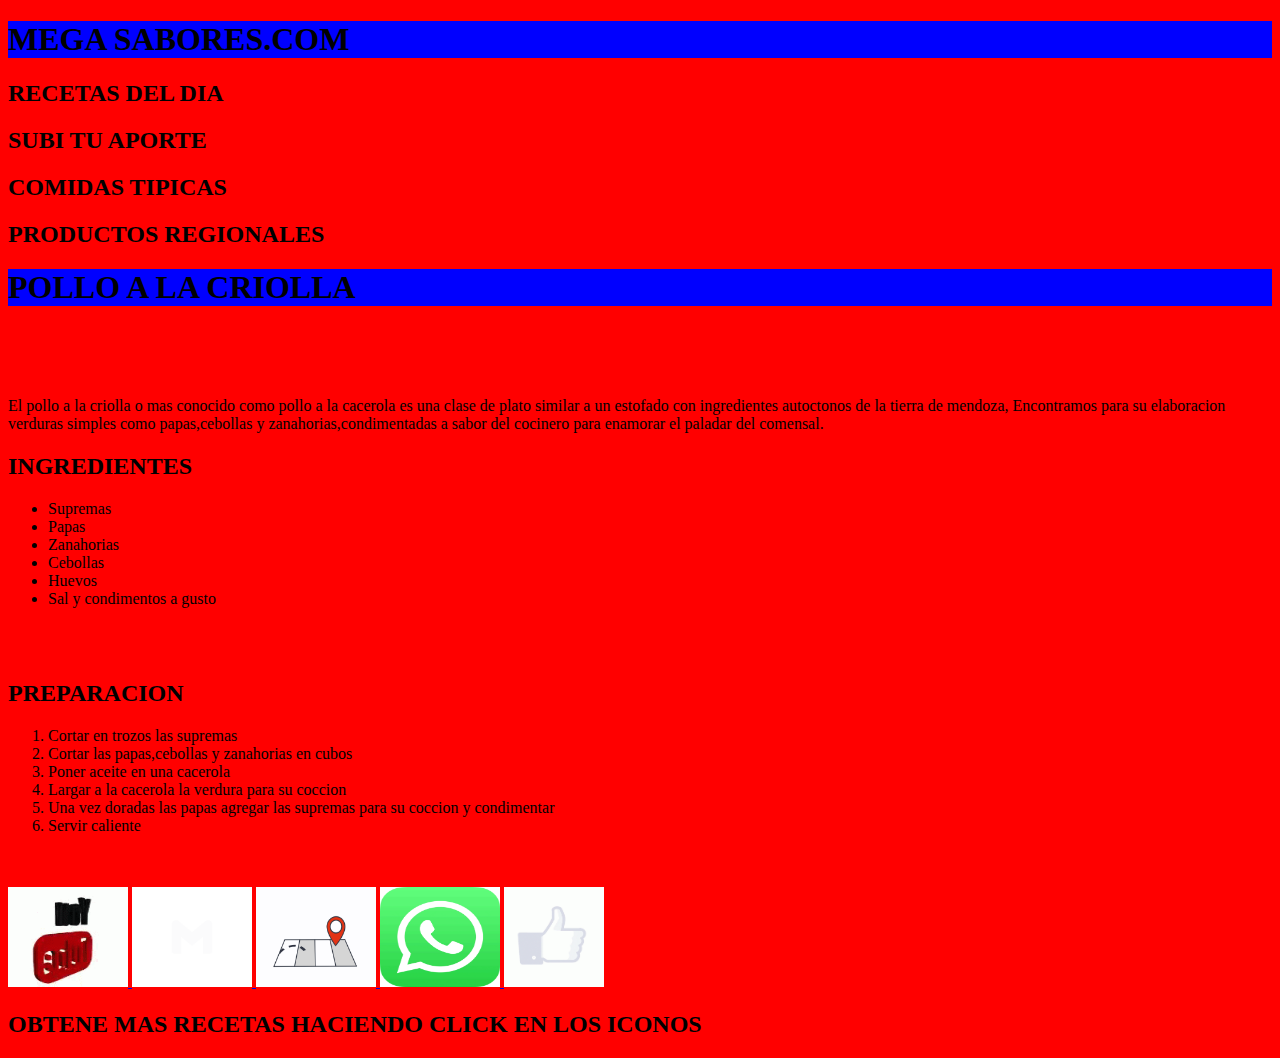
==== index.html @ c5b473f4 "Add files via upload" ====
<!DOCTYPE html>
<html lang="en" dir="ltr">
  <head>
    <meta charset="utf-8">
    <title>Grandes Recetas</title>
    <link rel="stylesheet" href="css/misestilos.css">
  </head>
  <body>
    <h1 class="TITULOA">MEGA SABORES.COM</h1>
    <nav>
    <h2>RECETAS DEL DIA</h2>
    <h2>SUBI TU APORTE</h2>
    <h2>COMIDAS TIPICAS</h2>
    <h2>PRODUCTOS REGIONALES</h2>
  </nav>
    <header>
    <h1 class="titulo"> POLLO A LA CRIOLLA </h1>  <br> <br>
    <img class="efecto"src= "https://www.periodicocubano.com/wp-content/uploads/2016/12/pollo-relleno-a-la-criolla-foto-juventud-rebelde.jpg" alt="">
<p class="parrafo1">El pollo a la criolla o mas conocido como pollo a la cacerola es una clase de plato similar a un estofado con ingredientes autoctonos de la tierra de mendoza, Encontramos para su elaboracion verduras simples como papas,cebollas y zanahorias,condimentadas a sabor del cocinero para enamorar el paladar del comensal.</p>
</header>
<section>
    <h2>INGREDIENTES</h2>
    <ul class="lista1">
    <li>Supremas</li>
    <li>Papas</li>
    <li>Zanahorias</li>
    <li>Cebollas</li>
    <li>Huevos</li>
    <li>Sal y condimentos a gusto</li>
  </ul> <br> <br>
</section>
<aside>
  <h2>PREPARACION</h2>
    <ol class="lista2">
    <li>Cortar en trozos las supremas</li>
    <li>Cortar las papas,cebollas y zanahorias en cubos</li>
    <li>Poner aceite en una cacerola</li>
    <li>Largar a la cacerola la verdura para su coccion</li>
<li>Una vez doradas las papas agregar las supremas para su coccion y condimentar</li>
    <li>Servir caliente</li>
  </ol><br><br>
</aside>
<footer>
    <a href="https://www.youtube.com/">
       <img src="youtube.gif" width="120px" height="100px" alt="">
  </a>
  <a href="https://www.google.com/intl/es-419/gmail/about/"> <img src="gmail.gif" width=120px height=100px alt="">
  </a>
  <a href= "https://www.google.com.ar/maps/@-32.9187328,-68.7833088,13z">
  <img src="maps.gif" width="120px" height="100px" >
</a>
<a href= "https://api.whatsapp.com/send?phone=2617100513">
<img src="whatsapp.gif" width="120px" height="100px" >
</a>
<a href="https://es-la.facebook.com/SomosRecetasCaseras/"> <img src="facebook.gif" widht=120px height=100px> </a>
<h2>  OBTENE MAS RECETAS HACIENDO CLICK EN LOS ICONOS</h2>
</footer>
</body>
</html>
---- css/misestilos.css ----
h1{background: blue ;}
body{background: red ;}
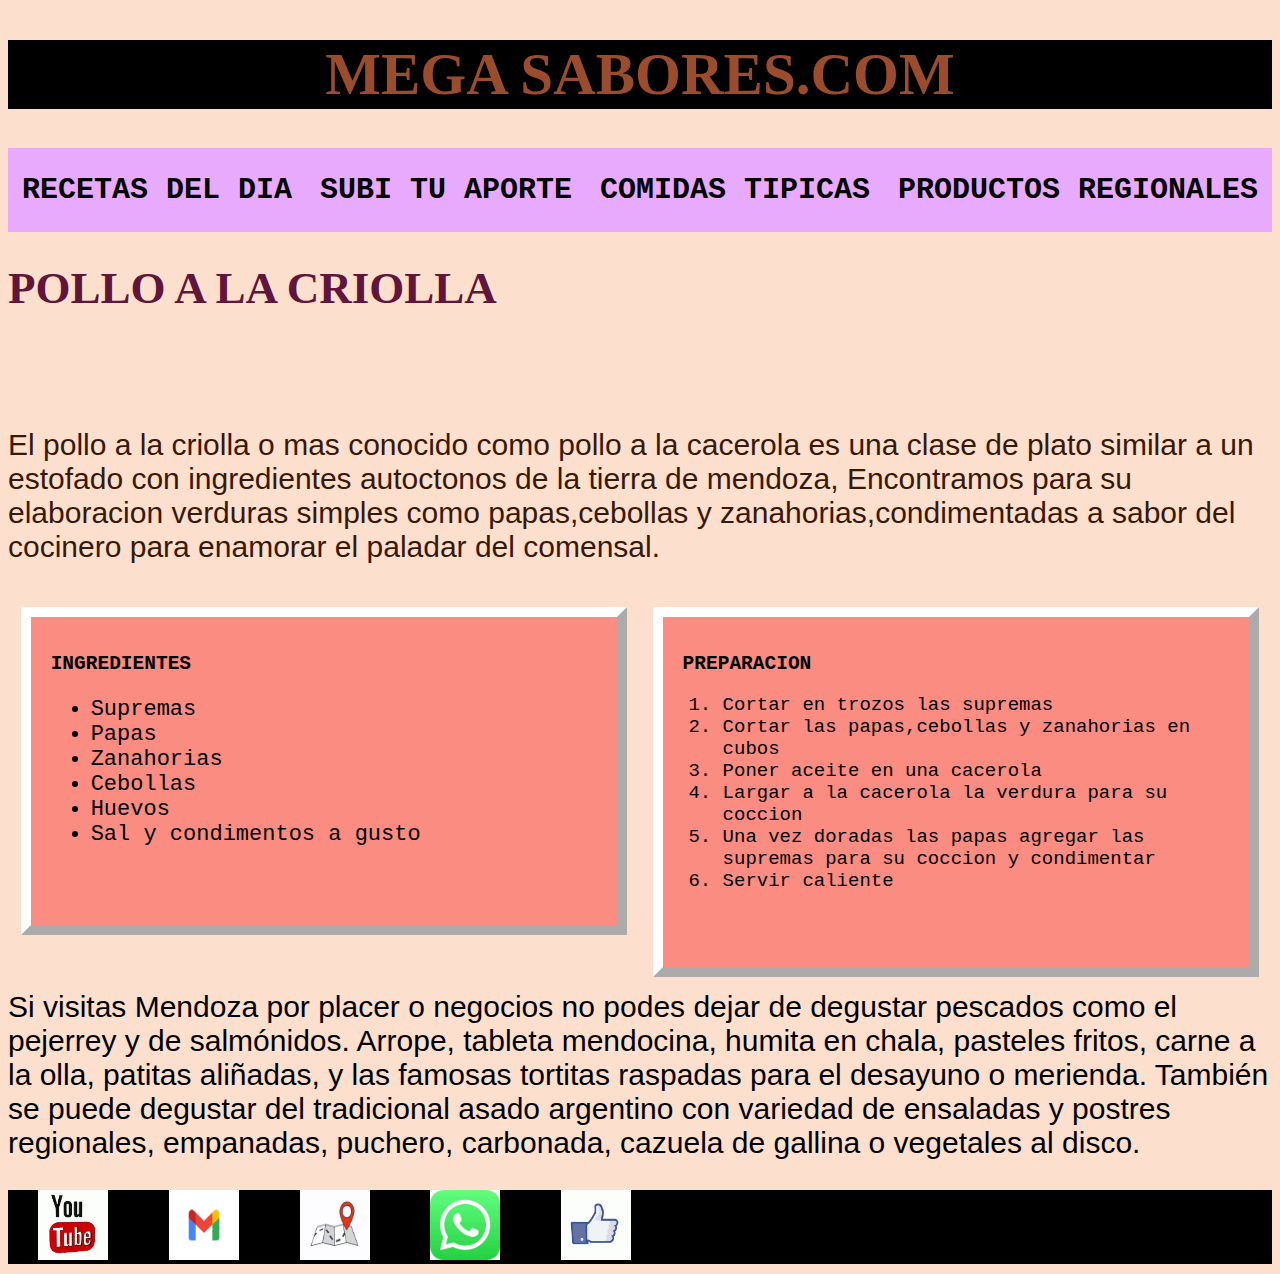
==== commit 9d1bc1bb: "Add files via upload" ====
--- a/index.html
+++ b/index.html
@@ -6,7 +6,7 @@
     <link rel="stylesheet" href="css/misestilos.css">
   </head>
   <body>
-    <h1 class="TITULOA">MEGA SABORES.COM</h1>
+     <h1 class="TITULOA"> MEGA SABORES.COM </h1>
     <nav>
     <h2>RECETAS DEL DIA</h2>
     <h2>SUBI TU APORTE</h2>
@@ -39,20 +39,22 @@
 <li>Una vez doradas las papas agregar las supremas para su coccion y condimentar</li>
     <li>Servir caliente</li>
   </ol><br><br>
-</aside>
+</aside><br><br>
+<p class="parrafo2">Si visitas Mendoza por placer o negocios no podes dejar de degustar pescados como el pejerrey y de salmónidos.
+Arrope, tableta mendocina, humita en chala, pasteles fritos, carne a la olla, patitas aliñadas, y las famosas tortitas raspadas para el desayuno o merienda. También se puede degustar del tradicional asado argentino con variedad de ensaladas y postres regionales, empanadas, puchero, carbonada, cazuela de gallina o vegetales al disco.</p>
 <footer>
     <a href="https://www.youtube.com/">
-       <img src="youtube.gif" width="120px" height="100px" alt="">
+       <img src="youtube.gif" width="70px" height="70px" alt="">
   </a>
-  <a href="https://www.google.com/intl/es-419/gmail/about/"> <img src="gmail.gif" width=120px height=100px alt="">
+  <a href="https://www.google.com/intl/es-419/gmail/about/"> <img src="gmail.gif" width=70px height=70px alt="">
   </a>
   <a href= "https://www.google.com.ar/maps/@-32.9187328,-68.7833088,13z">
-  <img src="maps.gif" width="120px" height="100px" >
+  <img src="maps.gif" width="70px" height="70px" >
 </a>
 <a href= "https://api.whatsapp.com/send?phone=2617100513">
-<img src="whatsapp.gif" width="120px" height="100px" >
+<img src="whatsapp.gif" width="70px" height="70px" >
 </a>
-<a href="https://es-la.facebook.com/SomosRecetasCaseras/"> <img src="facebook.gif" widht=120px height=100px> </a>
+<a href="https://es-la.facebook.com/SomosRecetasCaseras/"> <img src="facebook.gif" widht=70px height=70px> </a>
 <h2>  OBTENE MAS RECETAS HACIENDO CLICK EN LOS ICONOS</h2>
 </footer>
 </body>
--- a/css/misestilos.css
+++ b/css/misestilos.css
@@ -1,2 +1,34 @@
-h1{background: blue ;}
-body{background: red ;}
+body {background-color:#FCDFCD; background-repeat: no-repeat;background-attachment: fixed; }
+.TITULOA{background-color: black; display: flex; justify-content: center;font-size: 59px ; color:#9B4C2C;font-family: Cambria;}
+h1 {font-size: 43px;color: #60153A}
+p {font-family: monospace;}
+.titulo{font-family: verdana ; font-size: 45px}
+.parrafo1{font-size: 30px; font-family: sans-serif; color:#381907}
+ul {font-family: monospace;}
+.lista1{font-size: 22px;}
+.lista2{font-size: 19px;}
+ol {background-color:;font-family: monospace;}
+h2 {font-family: monospace;;}
+h3 {background: #F9675E ;font-family: monospace;;}
+nav{ background-color:#E8AAFC ;font-size:20px; display: flex; justify-content: space-around;}
+section{background-color:#FA8C81;
+width: 48%;
+padding: 20px;
+margin: 1%;
+border: 10px white outset;
+float: left;
+box-sizing: border-box;}
+aside{ background-color: #FA8C81;
+width: 48%;
+padding: 20px;
+margin: 1%;
+border: 10px outset white;
+float: left;
+box-sizing: border-box;}
+footer{background-color: black;
+  display: flex; justify-content: space-around;
+clear: both;}
+.parrafo2{text-decoration: inherit;font-size: 30px; font-family:sans-serif;}
+.contactos{font-family:"verdana"; font-size:35px;}
+.boton{ font-size: 35%;}
+.efecto:hover{ width: 60%;}
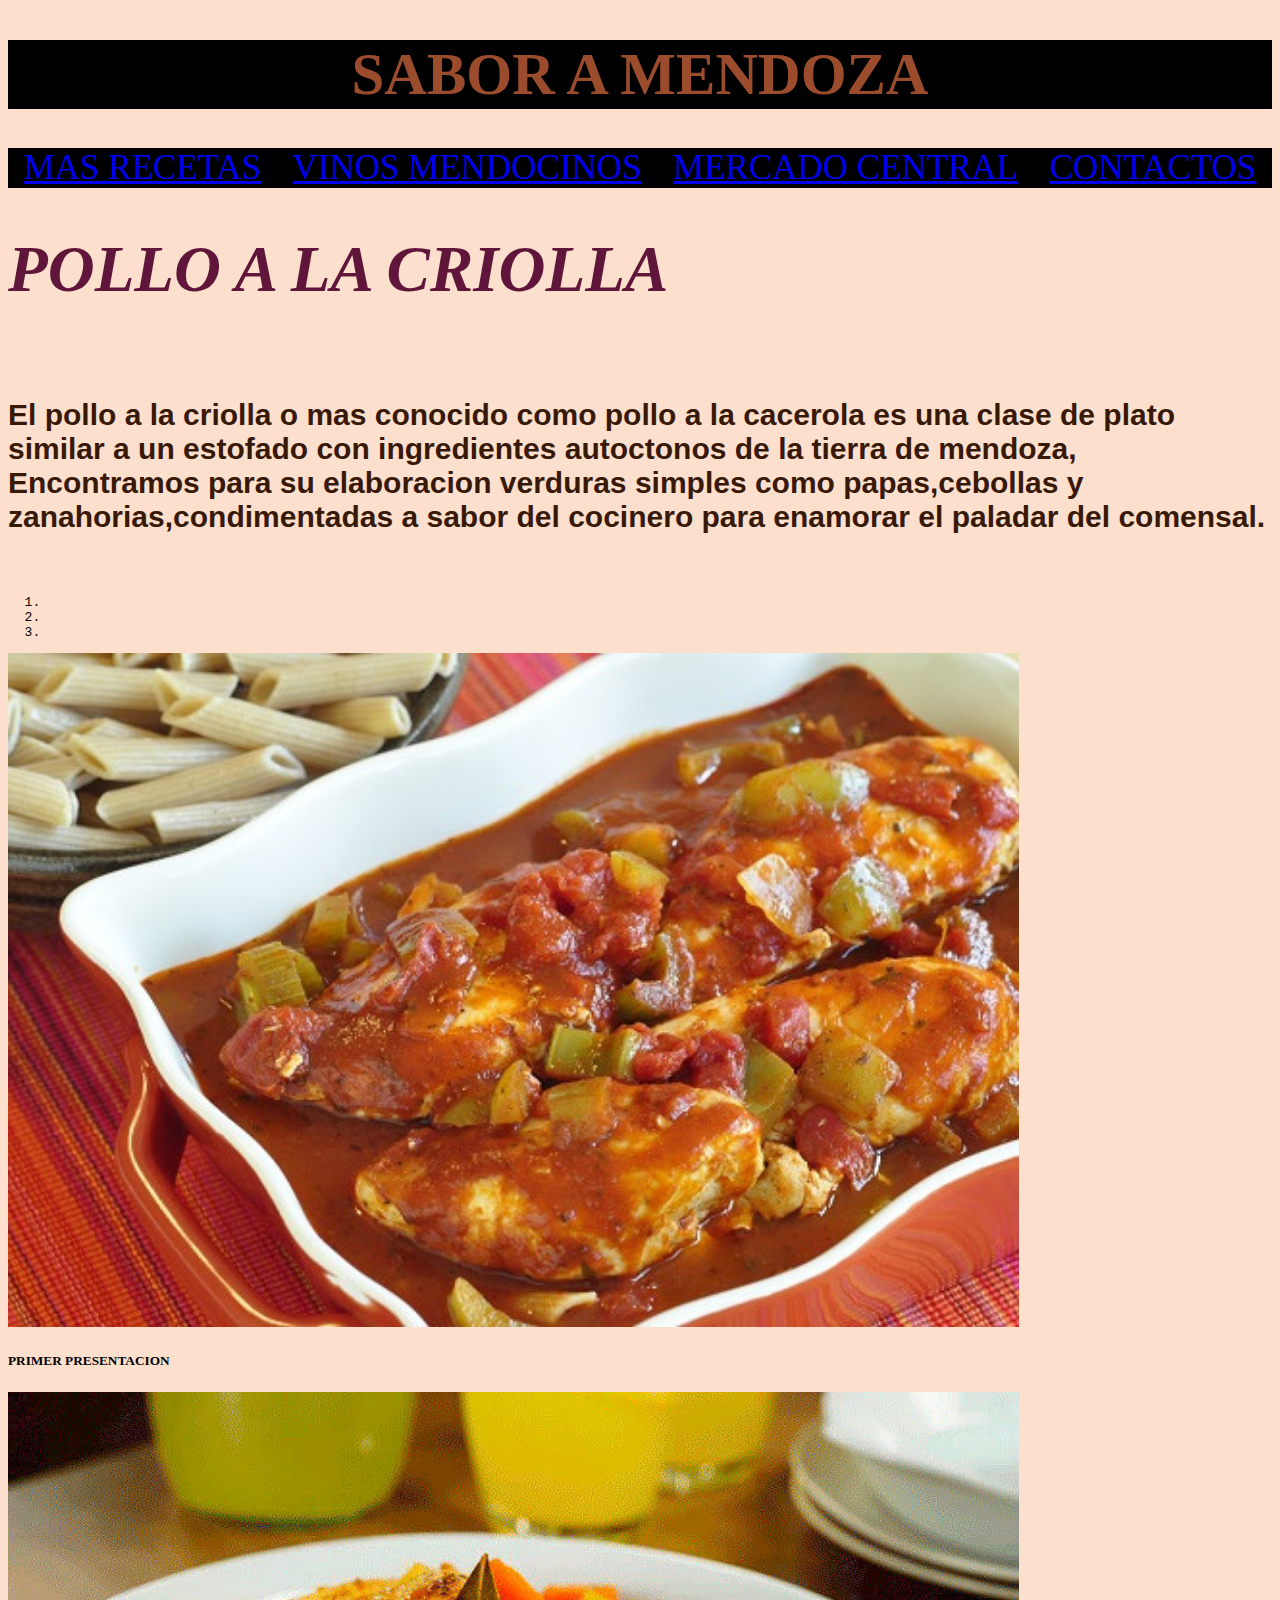
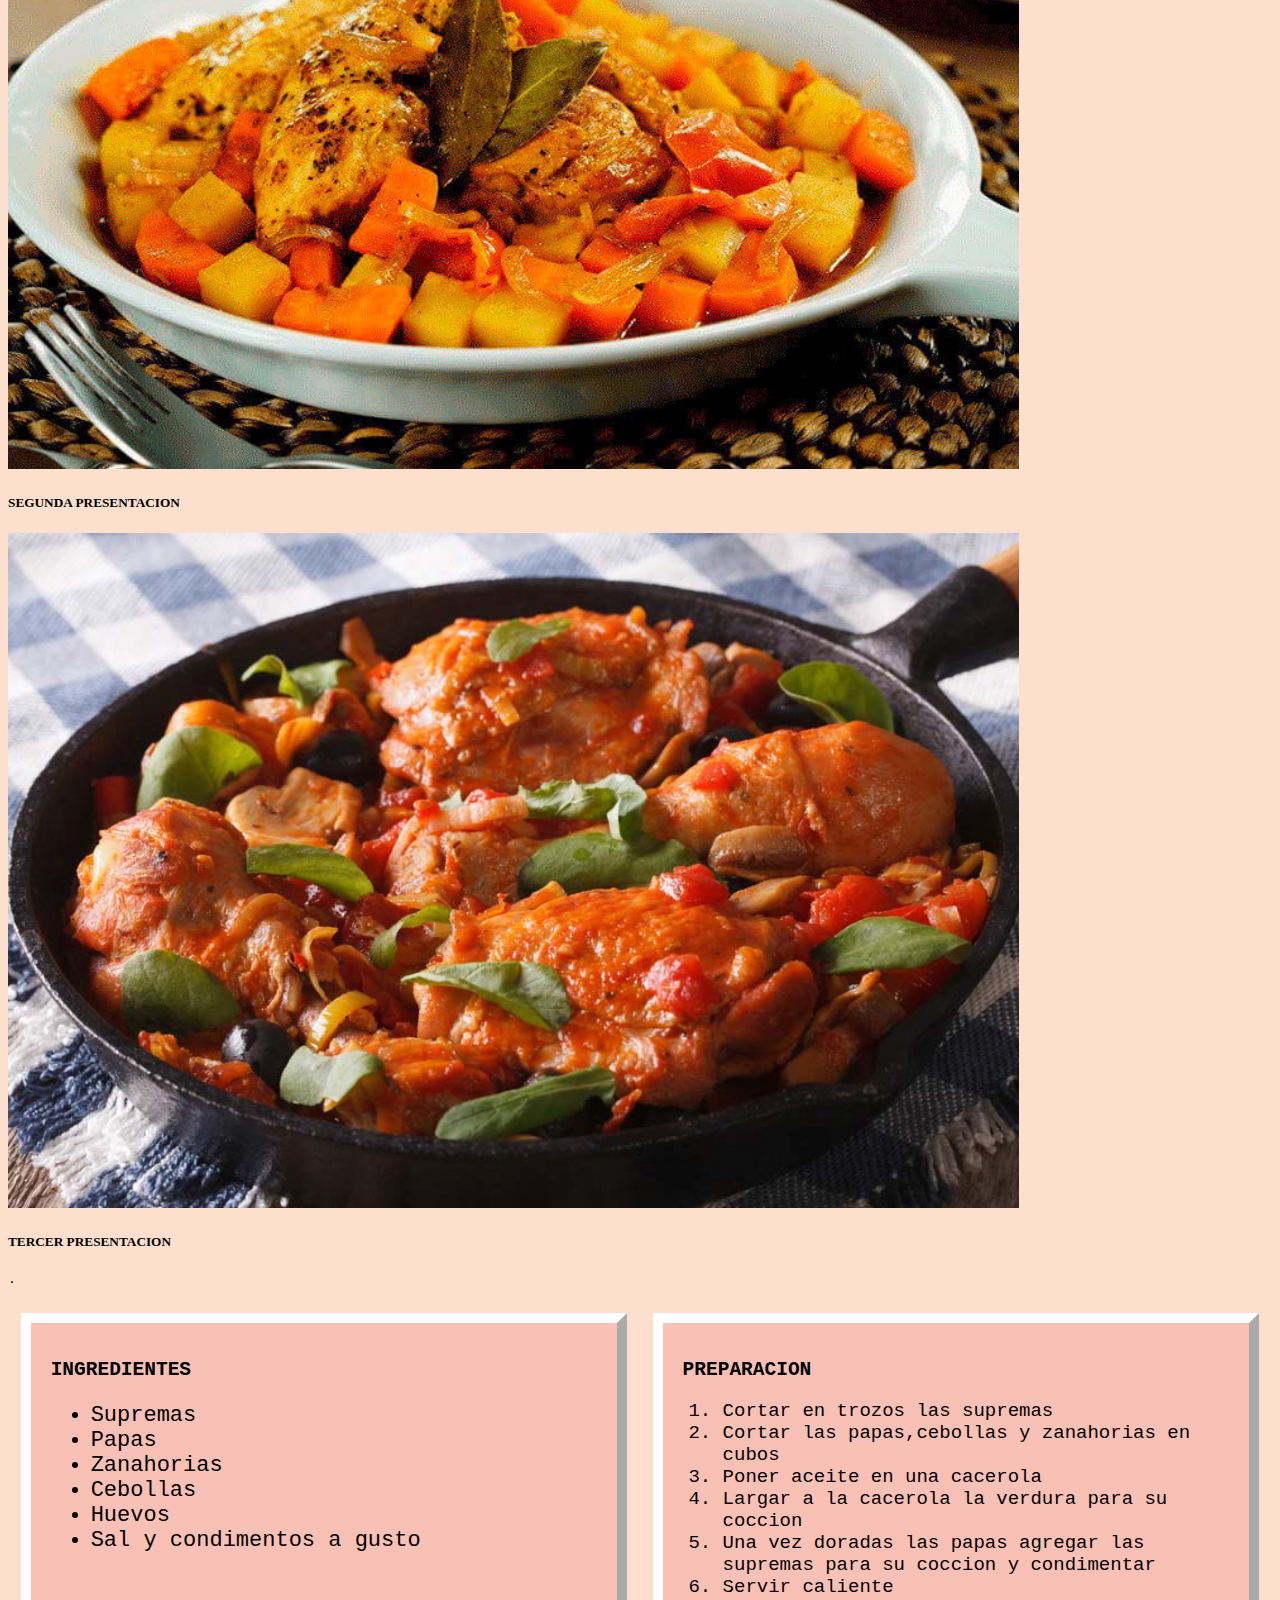
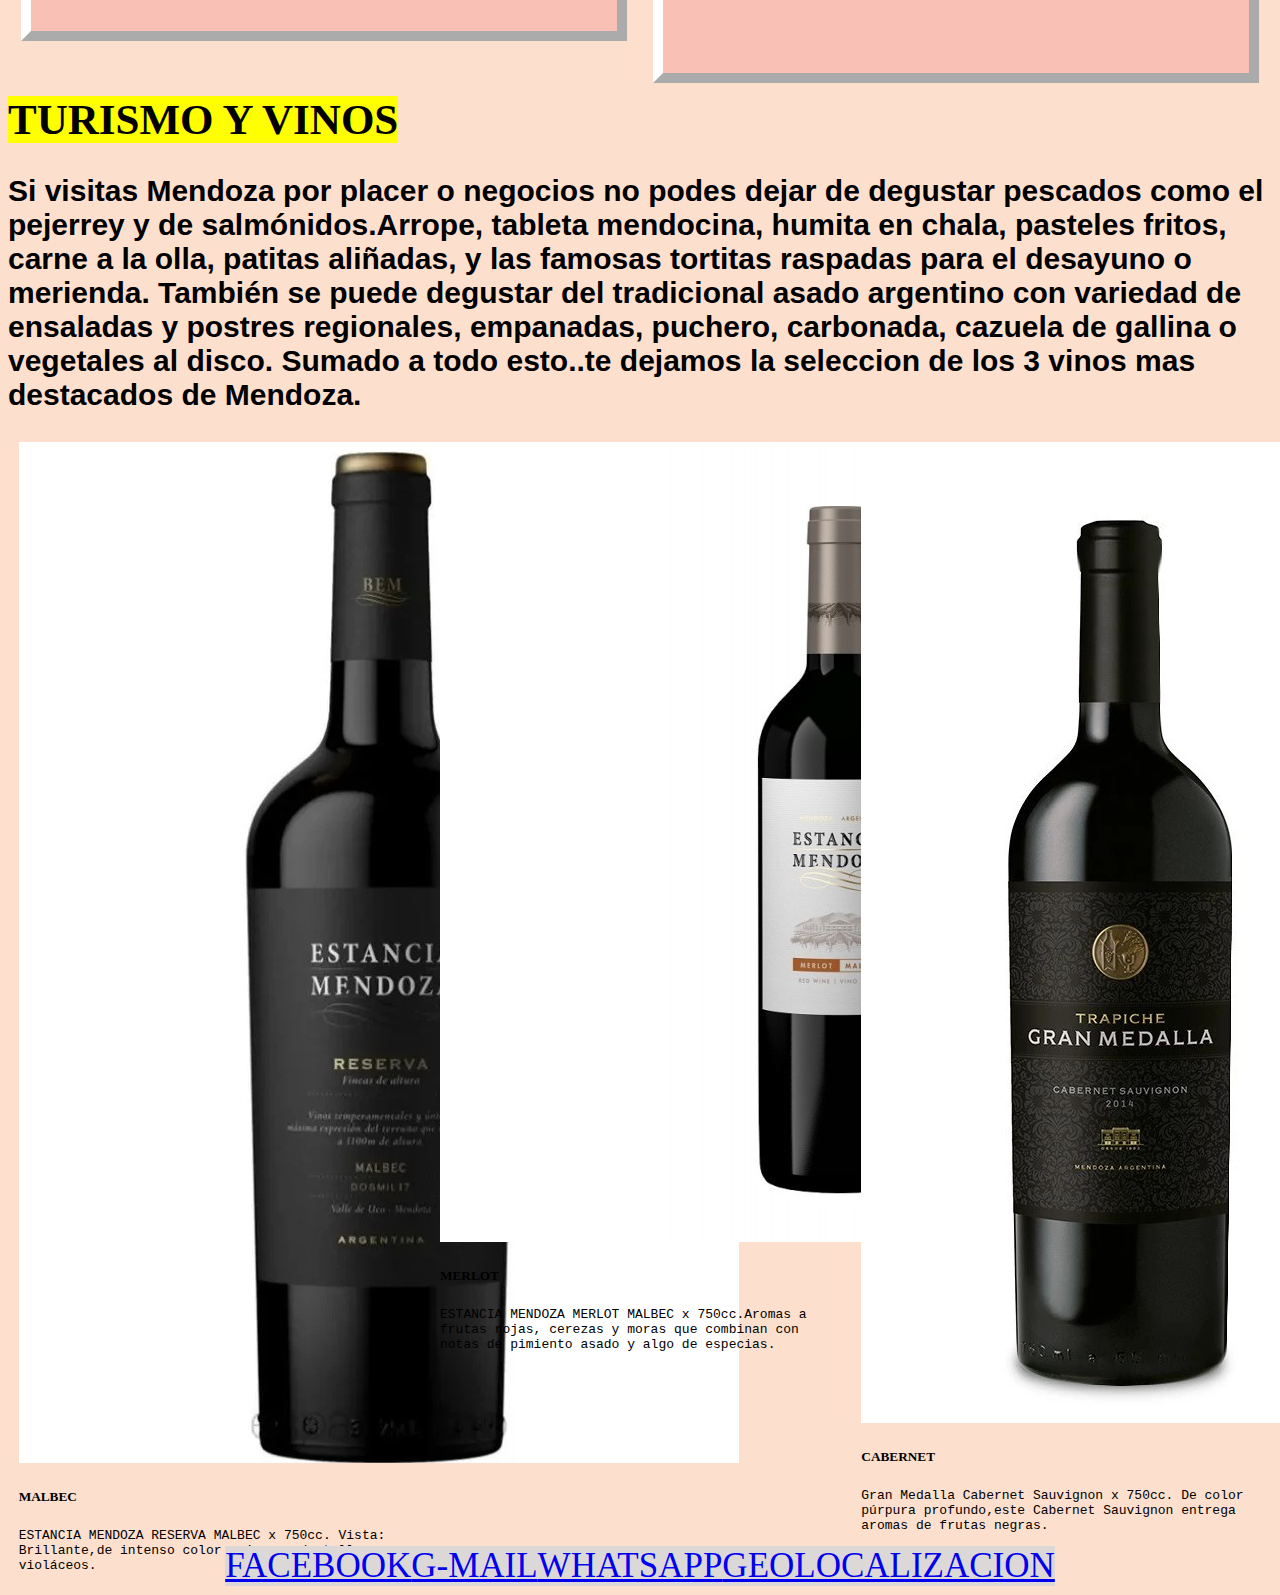
==== commit 93d8bf5a: "Add files via upload" ====
--- a/index.html
+++ b/index.html
@@ -2,22 +2,68 @@
 <html lang="en" dir="ltr">
   <head>
     <meta charset="utf-8">
-    <title>Grandes Recetas</title>
+    <title>SABOR A MENDOZA</title>
+    <!-- CSS only -->
+<link href="https://cdn.jsdelivr.net/npm/bootstrap@5.2.0-beta1/dist/css/bootstrap.min.css" rel="stylesheet" integrity="sha384-0evHe/X+R7YkIZDRvuzKMRqM+OrBnVFBL6DOitfPri4tjfHxaWutUpFmBp4vmVor" crossorigin="anonymous">
     <link rel="stylesheet" href="css/misestilos.css">
   </head>
   <body>
-     <h1 class="TITULOA"> MEGA SABORES.COM </h1>
-    <nav>
-    <h2>RECETAS DEL DIA</h2>
-    <h2>SUBI TU APORTE</h2>
-    <h2>COMIDAS TIPICAS</h2>
-    <h2>PRODUCTOS REGIONALES</h2>
-  </nav>
+     <h1 class="TITULOA">SABOR A MENDOZA</h1>
+     <div class="m-4">
+    <nav class="nav nav-tabs">
+        <a href="https://www.xrecetas.com/recetas-de/recetas-de-mendoza/" class="nav-item nav-link">MAS RECETAS</a>
+        <a href="https://www.casadevinosmendoza.com.ar/" class="nav-item nav-link"> VINOS MENDOCINOS</a>
+        <a href="https://www.serargentino.com/argentina/tradiciones/el-mercado-central-de-mendoza-un-clasico" class="nav-item nav-link">MERCADO CENTRAL</a>
+      <a href="#" class="nav-item nav-link">CONTACTOS</a>
+    </nav>
+</div>
     <header>
-    <h1 class="titulo"> POLLO A LA CRIOLLA </h1>  <br> <br>
-    <img class="efecto"src= "https://www.periodicocubano.com/wp-content/uploads/2016/12/pollo-relleno-a-la-criolla-foto-juventud-rebelde.jpg" alt="">
-<p class="parrafo1">El pollo a la criolla o mas conocido como pollo a la cacerola es una clase de plato similar a un estofado con ingredientes autoctonos de la tierra de mendoza, Encontramos para su elaboracion verduras simples como papas,cebollas y zanahorias,condimentadas a sabor del cocinero para enamorar el paladar del comensal.</p>
-</header>
+    <h1 class="text-center titulo"><i> POLLO A LA CRIOLLA</i> </h1>
+     <br>
+  <p class="text-star parrafo1"><strong>El pollo a la criolla o mas conocido como pollo a la cacerola es una clase de plato similar a un estofado con ingredientes autoctonos de la tierra de mendoza, Encontramos para su elaboracion verduras simples como papas,cebollas y zanahorias,condimentadas a sabor del cocinero para enamorar el paladar del comensal.</strong></p>
+</header> <br>
+<div id="myCarousel" class="carousel slide" data-bs-ride="carousel">
+    <!-- Carousel indicators -->
+    <ol class="carousel-indicators">
+        <li data-bs-target="#myCarousel" data-bs-slide-to="0" class="active"></li>
+        <li data-bs-target="#myCarousel" data-bs-slide-to="1"></li>
+        <li data-bs-target="#myCarousel" data-bs-slide-to="2"></li>
+    </ol>
+
+    <!-- Wrapper for carousel items -->
+    <div class="carousel-inner">
+        <div class="carousel-item active">
+            <img src="./Imagenes/pollo 4.jpg" class="d-block w-100" alt="Slide 1">
+            <div class="carousel-caption d-none d-md-block">
+                <h5>PRIMER PRESENTACION</h5>
+                <p></p>
+            </div>
+        </div>
+        <div class="carousel-item">
+            <img src="./Imagenes/pollo 2.jpg" class="d-block w-100" alt="Slide 2">
+            <div class="carousel-caption d-none d-md-block">
+                <h5>SEGUNDA PRESENTACION</h5>
+                <p></p>
+            </div>
+        </div>
+        <div class="carousel-item">
+            <img src="./Imagenes/pollo 3.jpg" class="d-block w-100" alt="Slide 3">
+            <div class="carousel-caption d-none d-md-block">
+                <h5>TERCER PRESENTACION</h5>
+                <p>.</p>
+            </div>
+        </div>
+    </div>
+
+    <!-- Carousel controls -->
+    <a class="carousel-control-prev" href="#myCarousel" data-bs-slide="prev">
+        <span class="carousel-control-prev-icon"></span>
+    </a>
+    <a class="carousel-control-next" href="#myCarousel" data-bs-slide="next">
+        <span class="carousel-control-next-icon"></span>
+    </a>
+</div>
+
 <section>
     <h2>INGREDIENTES</h2>
     <ul class="lista1">
@@ -39,23 +85,47 @@
 <li>Una vez doradas las papas agregar las supremas para su coccion y condimentar</li>
     <li>Servir caliente</li>
   </ol><br><br>
-</aside><br><br>
-<p class="parrafo2">Si visitas Mendoza por placer o negocios no podes dejar de degustar pescados como el pejerrey y de salmónidos.
-Arrope, tableta mendocina, humita en chala, pasteles fritos, carne a la olla, patitas aliñadas, y las famosas tortitas raspadas para el desayuno o merienda. También se puede degustar del tradicional asado argentino con variedad de ensaladas y postres regionales, empanadas, puchero, carbonada, cazuela de gallina o vegetales al disco.</p>
+</aside> <br><br><br>
+<h1 class="text-center"><mark>TURISMO Y VINOS</mark></h1>
+<p class=" text-star parrafo2"><strong> Si visitas Mendoza por placer o negocios no podes dejar de degustar pescados como el pejerrey y de salmónidos.Arrope, tableta mendocina, humita en chala, pasteles fritos, carne a la olla, patitas aliñadas, y las famosas tortitas raspadas para el desayuno o merienda. También se puede degustar del tradicional asado argentino con variedad de ensaladas y postres regionales, empanadas, puchero, carbonada, cazuela de gallina o vegetales al disco. Sumado a todo esto..te dejamos la seleccion de los 3 vinos mas destacados de Mendoza.</strong></p>
+
+ <div class="conteiner cards">
+  <div class="card 1" style="width: 400px; height:700px";>
+<img src="./Imagenes/vino 1.jpeg" class="card-img-top" alt="...">
+<div class="card-body text-center">
+    <h5 class="card-title">MALBEC</h5>
+    <p class="card-text">ESTANCIA MENDOZA RESERVA MALBEC x 750cc. Vista: Brillante,de intenso color rojo con destellos violáceos.</p>
+    <a href="#" class=></a>
+</div>
+</div>
+<div class="card 2" style="width: 400px; height: 700px";>
+    <img src="./Imagenes/merlot2.jpg" class="card-img-top" alt="...">
+    <div class="card-body text-center">
+        <h5 class="card-title">MERLOT</h5>
+        <p class="card-text">ESTANCIA MENDOZA MERLOT MALBEC x 750cc.Aromas a frutas rojas, cerezas y moras que combinan con notas de pimiento asado y algo de especias.</p>
+        <a href="#" class=""></a>
+    </div>
+</div>
+<div class="card 3 cabernet" style="width: 400px;">
+    <img src="./Imagenes/cabernet.jpeg" class="card-img-top" alt="...">
+    <div class="card-body text-center">
+        <h5 class="card-title">CABERNET</h5>
+        <p class="card-text" >Gran Medalla Cabernet Sauvignon x 750cc. De color púrpura profundo,este Cabernet Sauvignon entrega aromas de frutas negras.</p>
+        <a href="#" class=""></a>
+    </div>
+</div>
+</div>
+
 <footer>
-    <a href="https://www.youtube.com/">
-       <img src="youtube.gif" width="70px" height="70px" alt="">
-  </a>
-  <a href="https://www.google.com/intl/es-419/gmail/about/"> <img src="gmail.gif" width=70px height=70px alt="">
-  </a>
-  <a href= "https://www.google.com.ar/maps/@-32.9187328,-68.7833088,13z">
-  <img src="maps.gif" width="70px" height="70px" >
-</a>
-<a href= "https://api.whatsapp.com/send?phone=2617100513">
-<img src="whatsapp.gif" width="70px" height="70px" >
-</a>
-<a href="https://es-la.facebook.com/SomosRecetasCaseras/"> <img src="facebook.gif" widht=70px height=70px> </a>
-<h2>  OBTENE MAS RECETAS HACIENDO CLICK EN LOS ICONOS</h2>
+  <nav class="nav REDES :hover">
+    <a href="https://es-la.facebook.com/SomosRecetasCaseras/" class="nav-item nav-link active">FACEBOOK</a>
+    <a href="https://www.google.com/intl/es-419/gmail/about/ "class="nav-item nav-link">G-MAIL</a>
+    <a href="https://api.whatsapp.com/send?phone=2617100513" class="nav-item nav-link">WHATSAPP</a>
+    <a href="https://www.google.com.ar/maps/@-32.9187328,-68.7833088,13z" class="nav-item nav-link">GEOLOCALIZACION</a>
+</nav>
+
 </footer>
+<!-- JavaScript Bundle with Popper -->
+<script src="https://cdn.jsdelivr.net/npm/bootstrap@5.2.0-beta1/dist/js/bootstrap.bundle.min.js" integrity="sha384-pprn3073KE6tl6bjs2QrFaJGz5/SUsLqktiwsUTF55Jfv3qYSDhgCecCxMW52nD2" crossorigin="anonymous"></script>
 </body>
 </html>
--- a/css/misestilos.css
+++ b/css/misestilos.css
@@ -2,33 +2,35 @@
 .TITULOA{background-color: black; display: flex; justify-content: center;font-size: 59px ; color:#9B4C2C;font-family: Cambria;}
 h1 {font-size: 43px;color: #60153A}
 p {font-family: monospace;}
-.titulo{font-family: verdana ; font-size: 45px}
+.titulo{font-family: inherit;font-size:65px}
 .parrafo1{font-size: 30px; font-family: sans-serif; color:#381907}
+.d-block{width:80%; height:20% ;}
 ul {font-family: monospace;}
 .lista1{font-size: 22px;}
 .lista2{font-size: 19px;}
 ol {background-color:;font-family: monospace;}
 h2 {font-family: monospace;;}
 h3 {background: #F9675E ;font-family: monospace;;}
-nav{ background-color:#E8AAFC ;font-size:20px; display: flex; justify-content: space-around;}
-section{background-color:#FA8C81;
+nav{ background-color:black ;font-size:35px; display: flex; justify-content: space-around;}
+section{background-color:#F9C1B6;
 width: 48%;
 padding: 20px;
 margin: 1%;
 border: 10px white outset;
 float: left;
 box-sizing: border-box;}
-aside{ background-color: #FA8C81;
+aside{ background-color:#F9C1B6;
 width: 48%;
 padding: 20px;
 margin: 1%;
 border: 10px outset white;
 float: left;
 box-sizing: border-box;}
-footer{background-color: black;
-  display: flex; justify-content: space-around;
+footer{display: flex; justify-content: space-around;
 clear: both;}
 .parrafo2{text-decoration: inherit;font-size: 30px; font-family:sans-serif;}
 .contactos{font-family:"verdana"; font-size:35px;}
 .boton{ font-size: 35%;}
 .efecto:hover{ width: 60%;}
+.cards{display: flex;justify-content: space-around ;}
+.REDES{background-color: #DDD8D8}
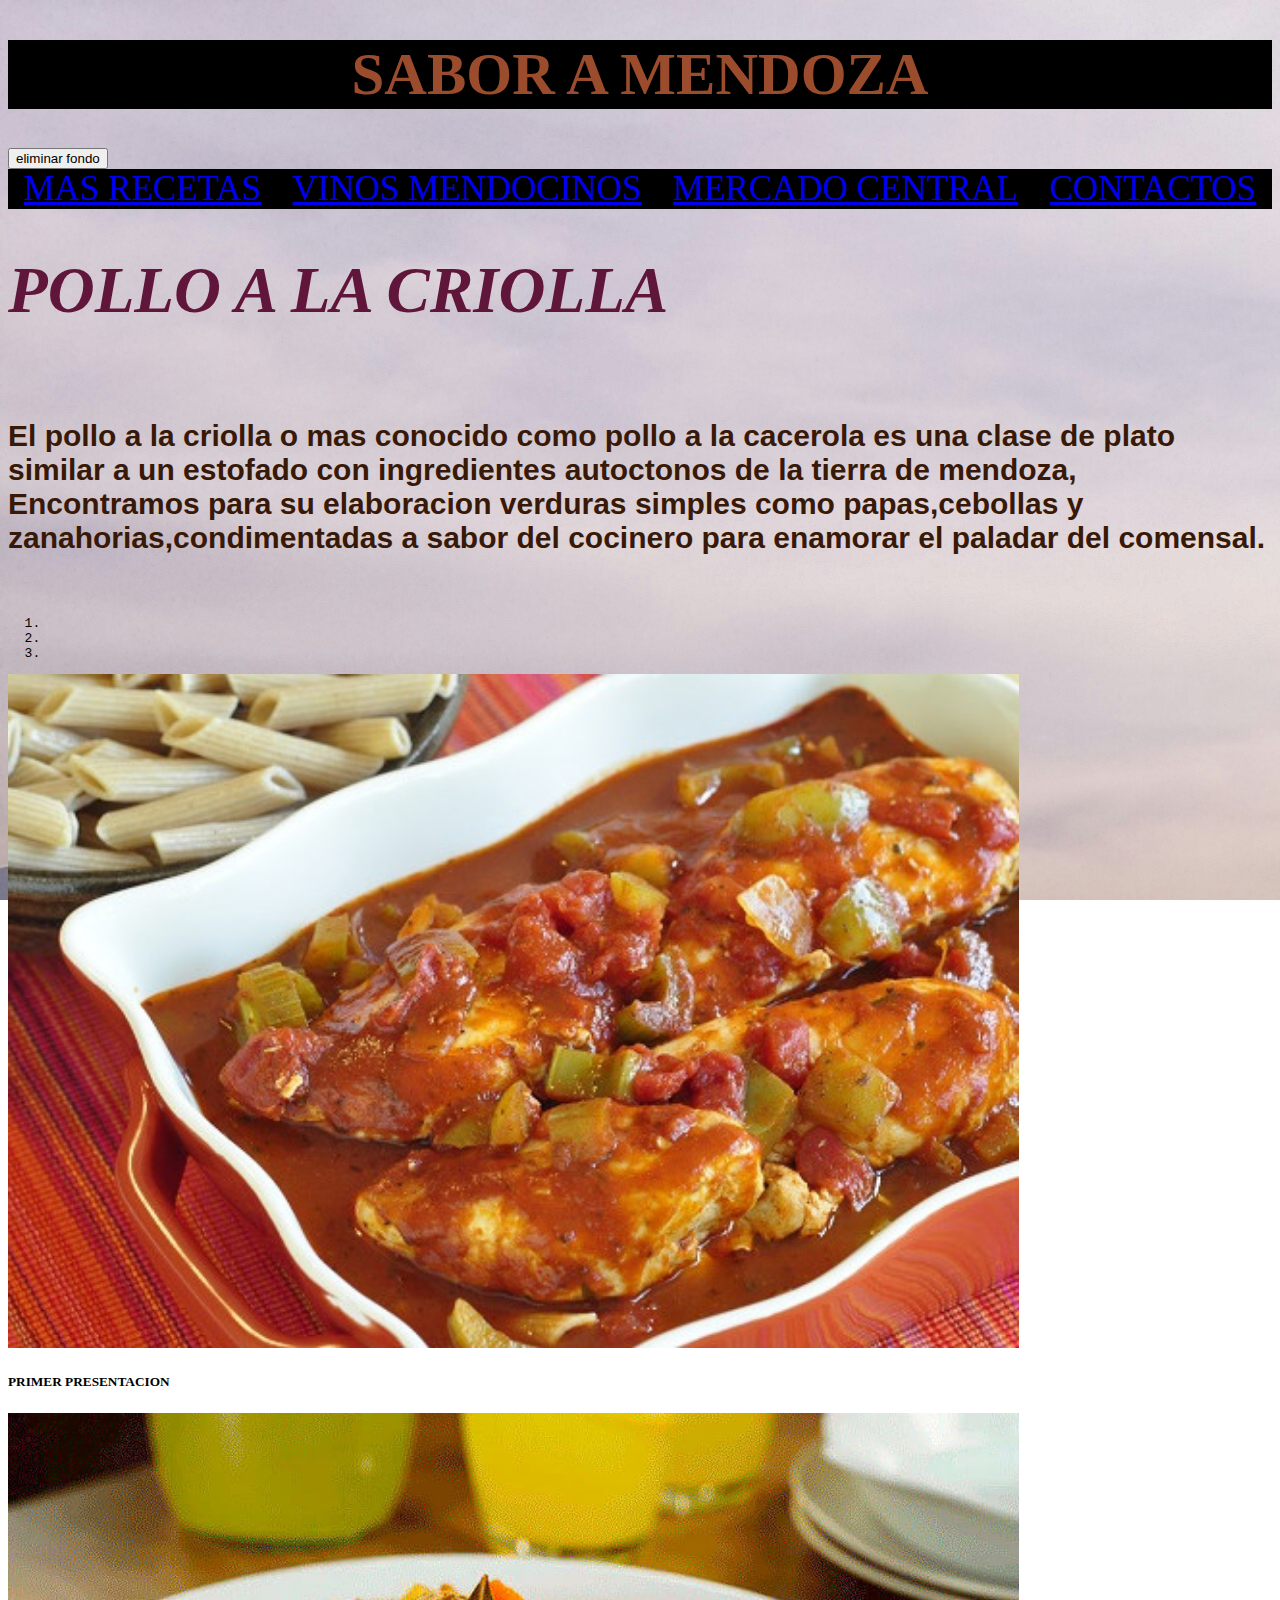
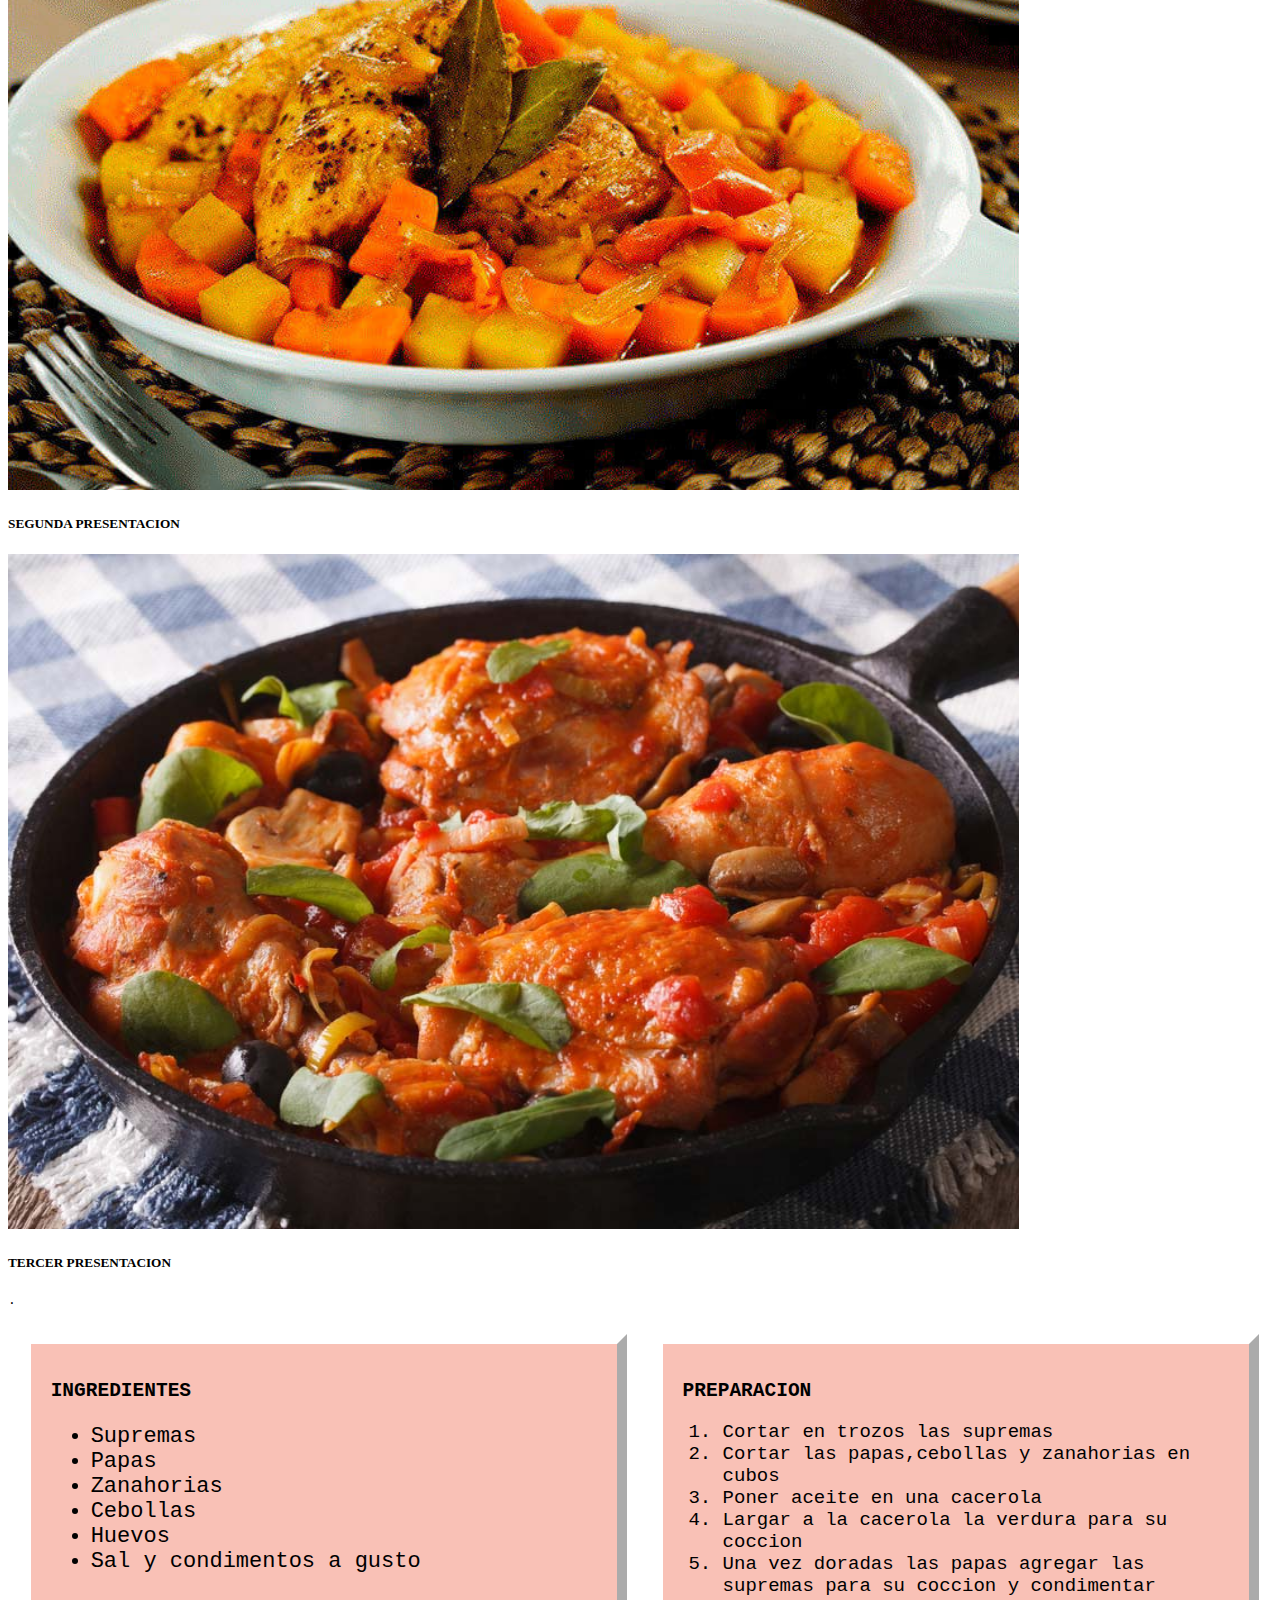
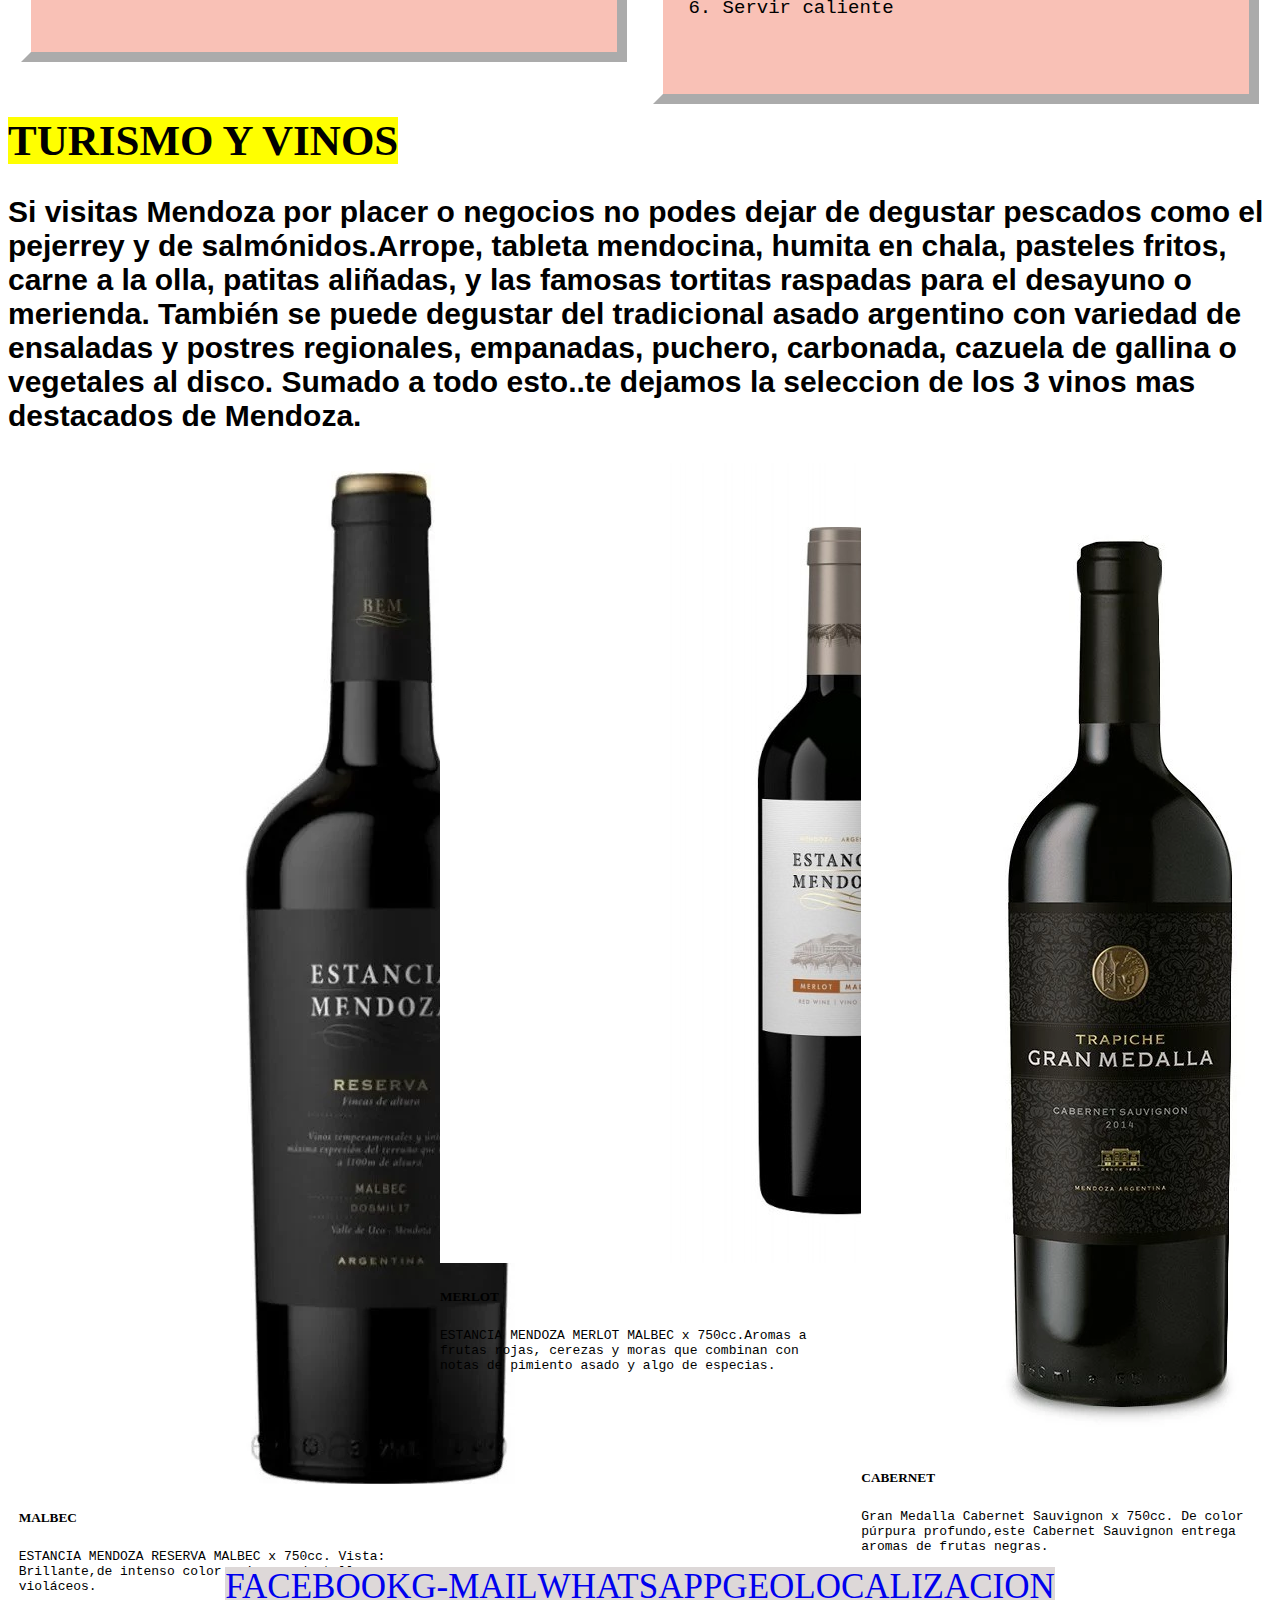
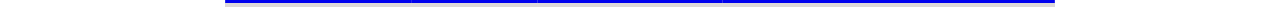
==== commit fd7846f2: "Add files via upload" ====
--- a/index.html
+++ b/index.html
@@ -2,16 +2,16 @@
 <html lang="en" dir="ltr">
   <head>
     <meta charset="utf-8">
-    <title>SABOR A MENDOZA</title>
-    <!-- CSS only -->
+    <title>MEGA RECETAS.COM</title>
 <link href="https://cdn.jsdelivr.net/npm/bootstrap@5.2.0-beta1/dist/css/bootstrap.min.css" rel="stylesheet" integrity="sha384-0evHe/X+R7YkIZDRvuzKMRqM+OrBnVFBL6DOitfPri4tjfHxaWutUpFmBp4vmVor" crossorigin="anonymous">
     <link rel="stylesheet" href="css/misestilos.css">
   </head>
   <body>
      <h1 class="TITULOA">SABOR A MENDOZA</h1>
+     <button onclick="cambiarfondo()">eliminar fondo</button>
      <div class="m-4">
     <nav class="nav nav-tabs">
-        <a href="https://www.xrecetas.com/recetas-de/recetas-de-mendoza/" class="nav-item nav-link">MAS RECETAS</a>
+        <a href="https://www.xrecetas.com/recetas-de/recetas-de-mendoza/" class="nav-item nav-link" onclick="cartel()">MAS RECETAS</a>
         <a href="https://www.casadevinosmendoza.com.ar/" class="nav-item nav-link"> VINOS MENDOCINOS</a>
         <a href="https://www.serargentino.com/argentina/tradiciones/el-mercado-central-de-mendoza-un-clasico" class="nav-item nav-link">MERCADO CENTRAL</a>
       <a href="#" class="nav-item nav-link">CONTACTOS</a>
@@ -125,7 +125,6 @@
 </nav>
 
 </footer>
-<!-- JavaScript Bundle with Popper -->
-<script src="https://cdn.jsdelivr.net/npm/bootstrap@5.2.0-beta1/dist/js/bootstrap.bundle.min.js" integrity="sha384-pprn3073KE6tl6bjs2QrFaJGz5/SUsLqktiwsUTF55Jfv3qYSDhgCecCxMW52nD2" crossorigin="anonymous"></script>
+<script src="./js/javascript.js"></script>
 </body>
 </html>
--- a/css/misestilos.css
+++ b/css/misestilos.css
@@ -1,4 +1,4 @@
-body {background-color:#FCDFCD; background-repeat: no-repeat;background-attachment: fixed; }
+body {background-image:url(.././Imagenes/fotocentral1.jpg);background-repeat;background-attachment: fixed; }
 .TITULOA{background-color: black; display: flex; justify-content: center;font-size: 59px ; color:#9B4C2C;font-family: Cambria;}
 h1 {font-size: 43px;color: #60153A}
 p {font-family: monospace;}
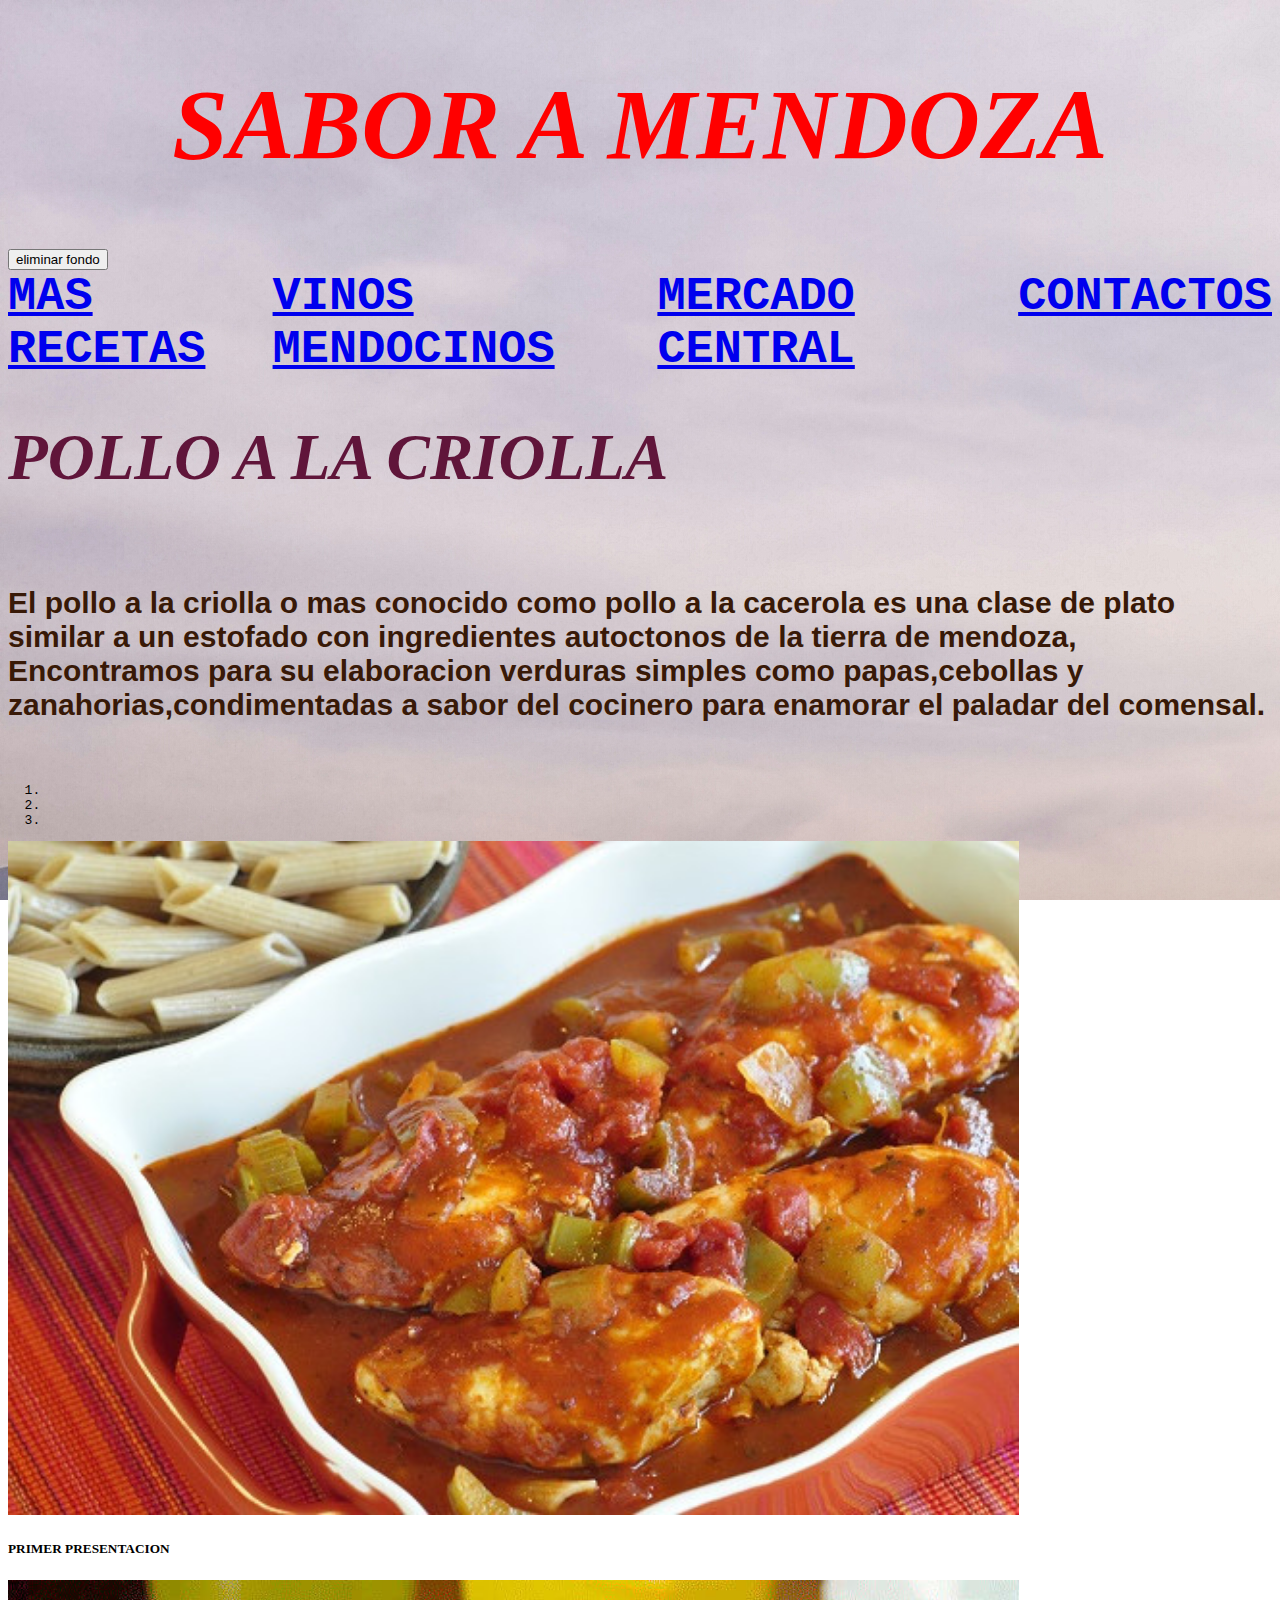
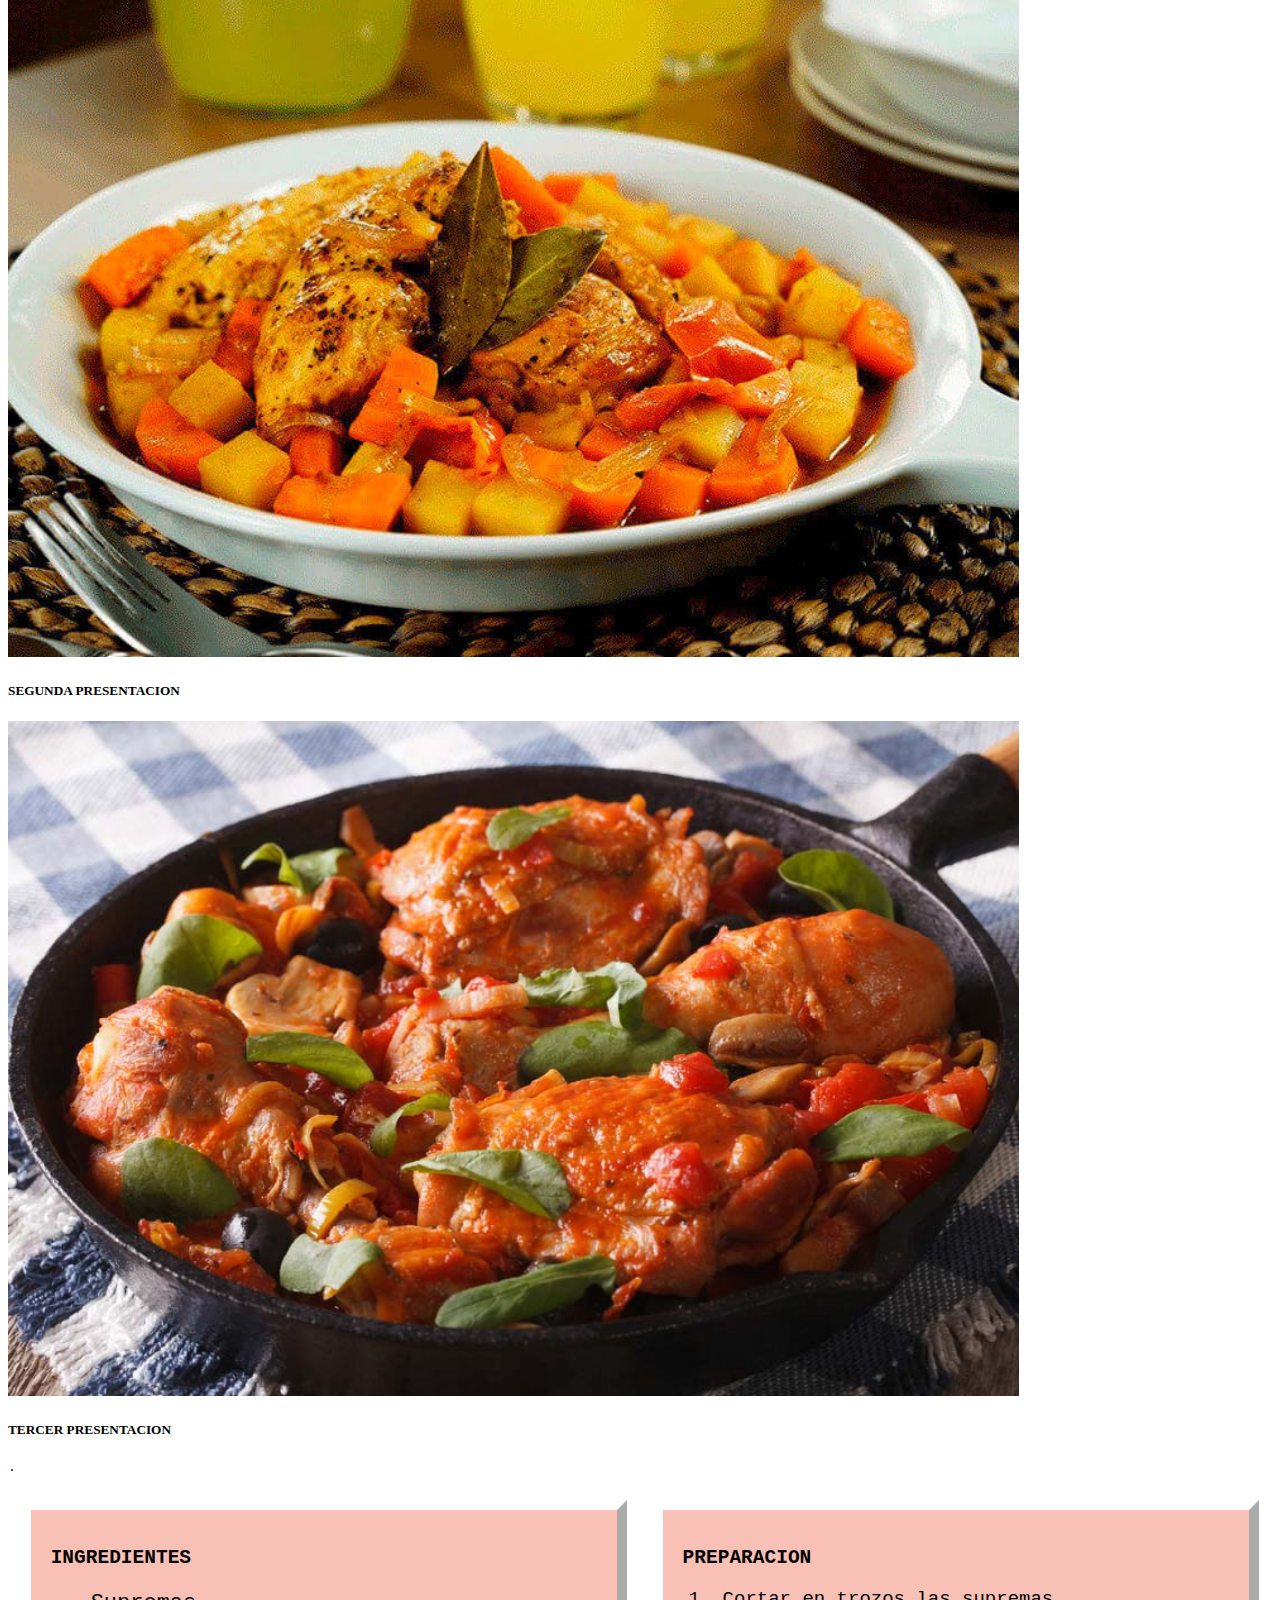
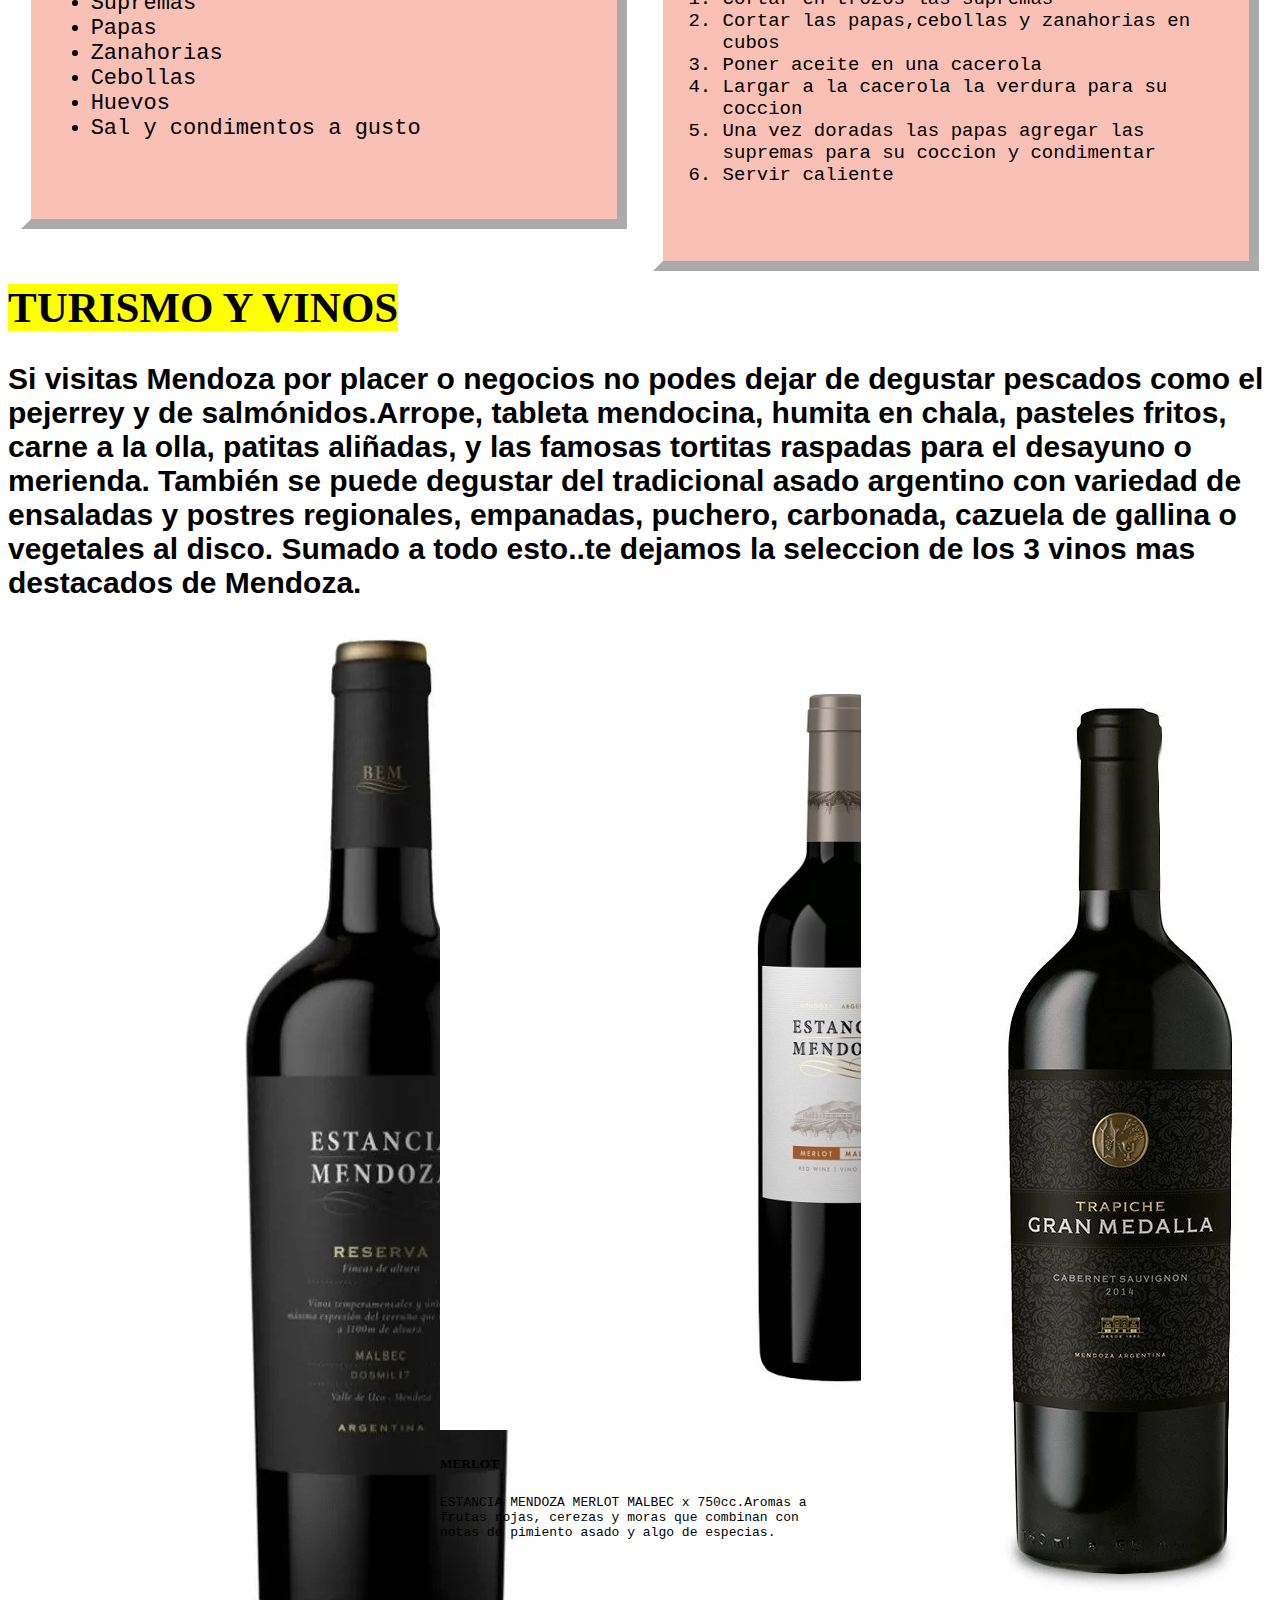
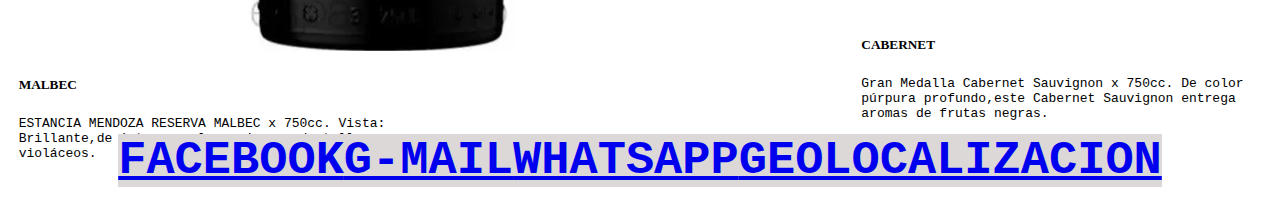
==== commit cbdd6dad: "Add files via upload" ====
--- a/index.html
+++ b/index.html
@@ -7,7 +7,7 @@
     <link rel="stylesheet" href="css/misestilos.css">
   </head>
   <body>
-     <h1 class="TITULOA">SABOR A MENDOZA</h1>
+     <h1 class="TITULOprinc">SABOR A MENDOZA</h1>
      <button onclick="cambiarfondo()">eliminar fondo</button>
      <div class="m-4">
     <nav class="nav nav-tabs">
@@ -29,8 +29,6 @@
         <li data-bs-target="#myCarousel" data-bs-slide-to="1"></li>
         <li data-bs-target="#myCarousel" data-bs-slide-to="2"></li>
     </ol>
-
-    <!-- Wrapper for carousel items -->
     <div class="carousel-inner">
         <div class="carousel-item active">
             <img src="./Imagenes/pollo 4.jpg" class="d-block w-100" alt="Slide 1">
--- a/css/misestilos.css
+++ b/css/misestilos.css
@@ -1,5 +1,5 @@
 body {background-image:url(.././Imagenes/fotocentral1.jpg);background-repeat;background-attachment: fixed; }
-.TITULOA{background-color: black; display: flex; justify-content: center;font-size: 59px ; color:#9B4C2C;font-family: Cambria;}
+.TITULOprinc{background-image:url(.././Imagenes/fondos7.jpg);  display: flex; justify-content: center;font-size: 100px ; color:red;font-style: italic; font-weight: bold;}
 h1 {font-size: 43px;color: #60153A}
 p {font-family: monospace;}
 .titulo{font-family: inherit;font-size:65px}
@@ -11,7 +11,7 @@
 ol {background-color:;font-family: monospace;}
 h2 {font-family: monospace;;}
 h3 {background: #F9675E ;font-family: monospace;;}
-nav{ background-color:black ;font-size:35px; display: flex; justify-content: space-around;}
+nav{ background-image: url(../Imagenes/fondos7.jpg);font-size:47px; display: flex; justify-content: space-around;font-family: monospace; font-weight: bolder;}
 section{background-color:#F9C1B6;
 width: 48%;
 padding: 20px;
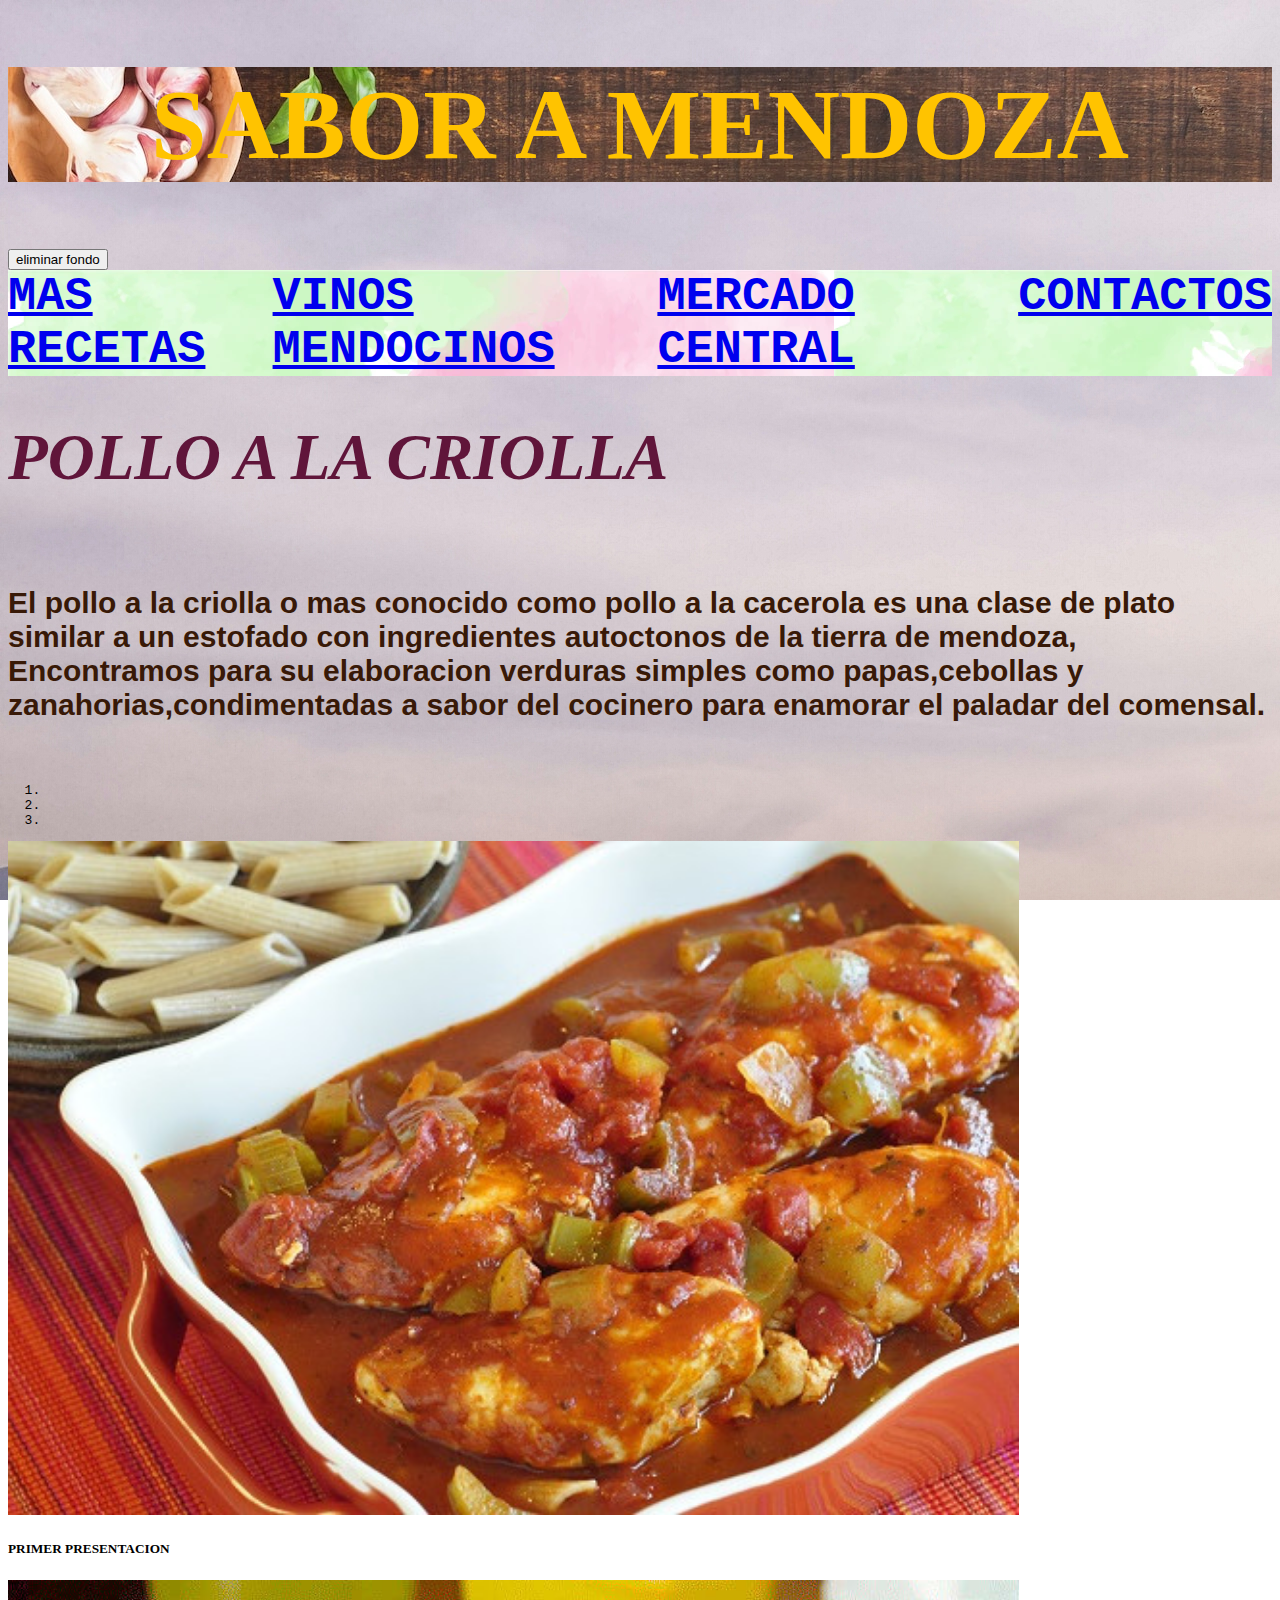
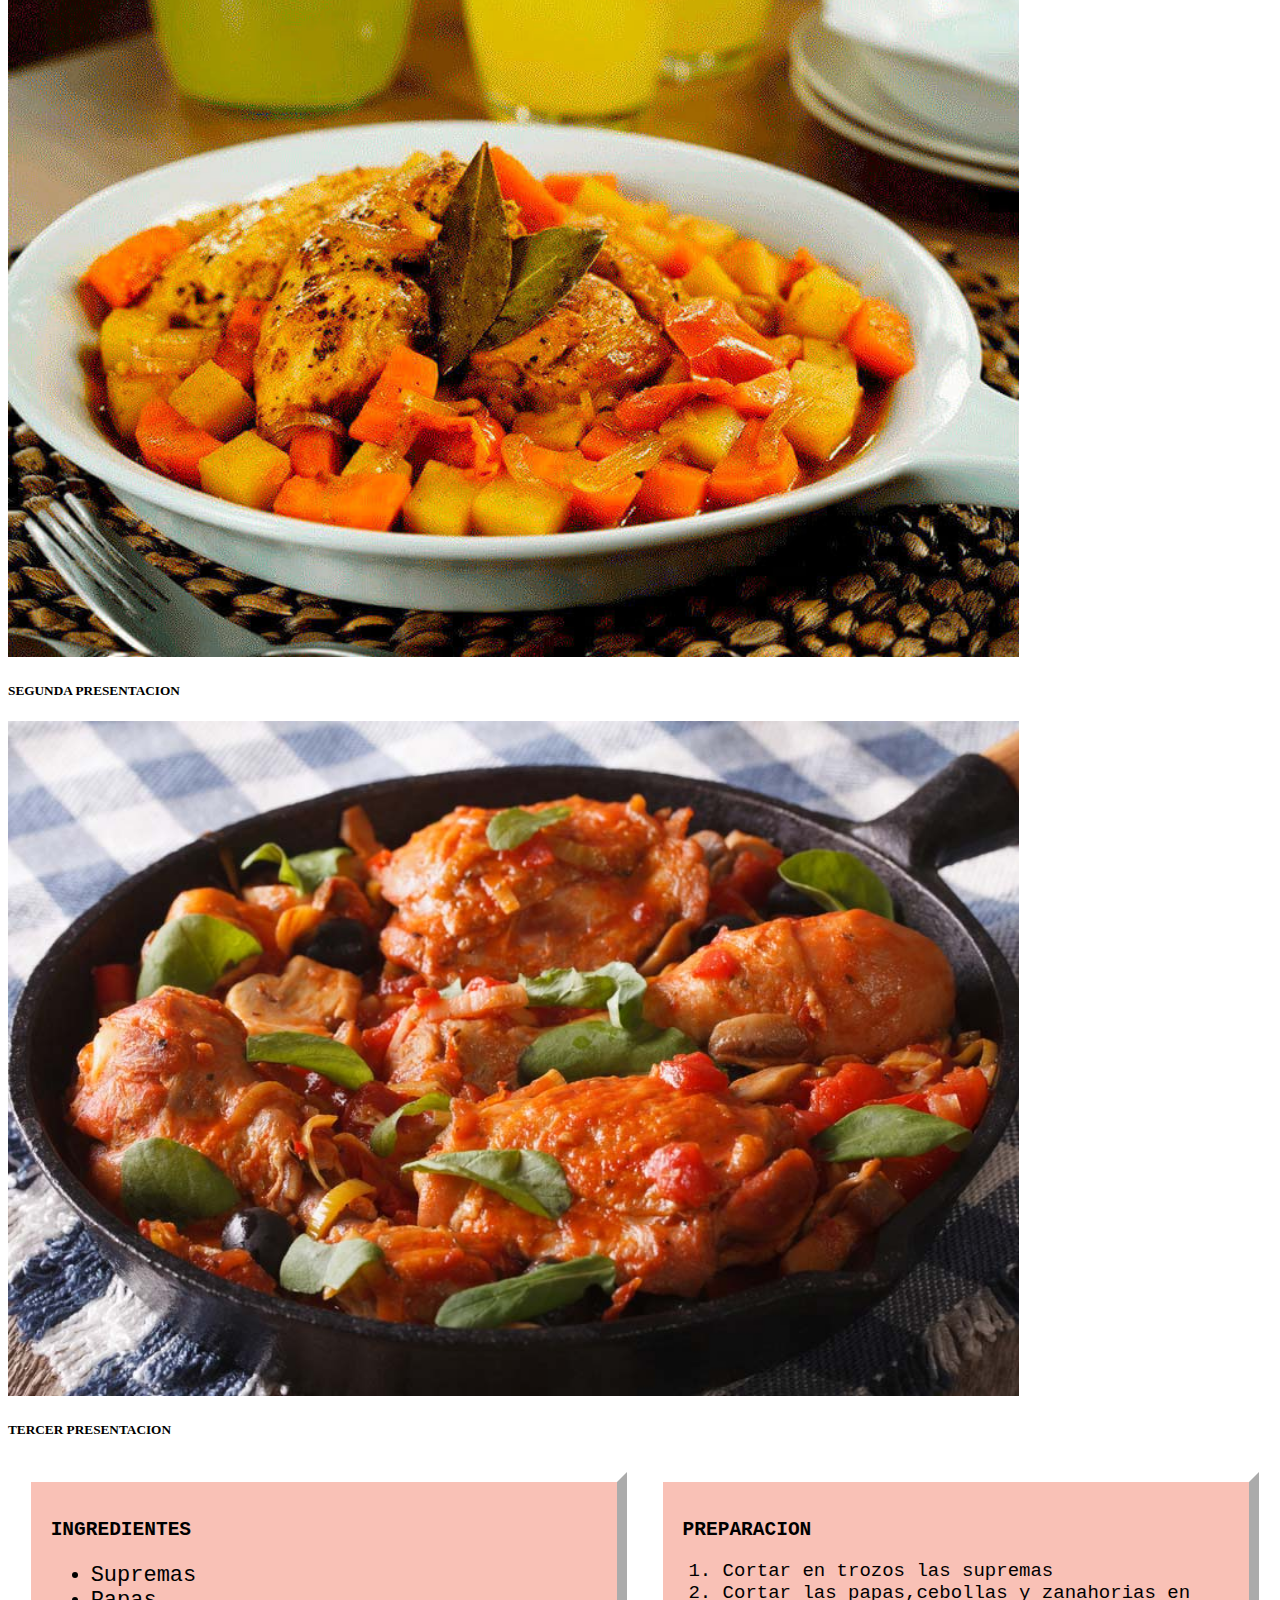
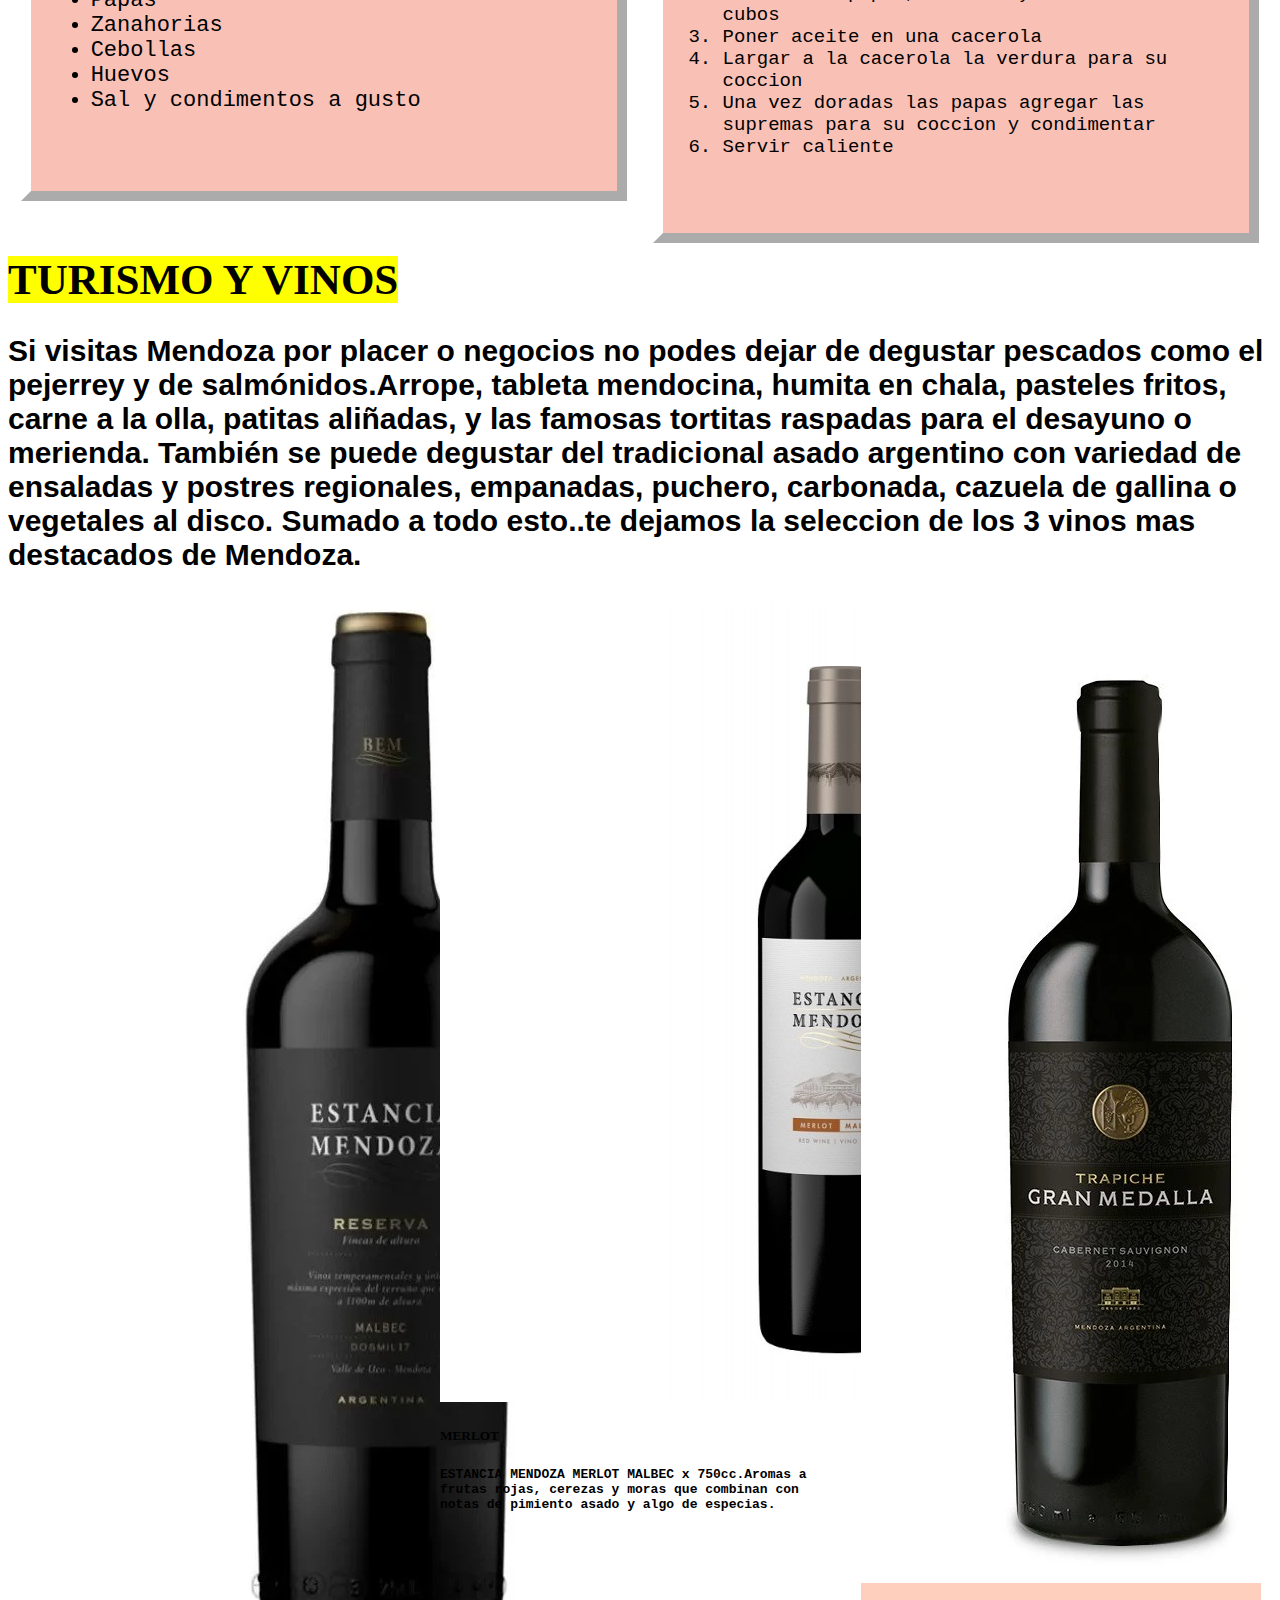
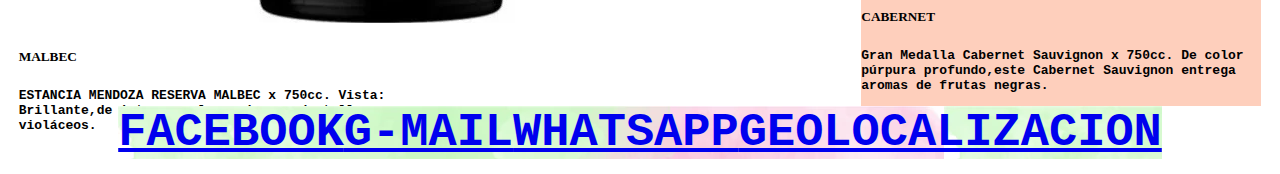
==== commit 788cb68d: "Add files via upload" ====
--- a/index.html
+++ b/index.html
@@ -34,21 +34,21 @@
             <img src="./Imagenes/pollo 4.jpg" class="d-block w-100" alt="Slide 1">
             <div class="carousel-caption d-none d-md-block">
                 <h5>PRIMER PRESENTACION</h5>
-                <p></p>
+
             </div>
         </div>
-        <div class="carousel-item">
+        <div class="carousel-item active">
             <img src="./Imagenes/pollo 2.jpg" class="d-block w-100" alt="Slide 2">
             <div class="carousel-caption d-none d-md-block">
                 <h5>SEGUNDA PRESENTACION</h5>
-                <p></p>
+
             </div>
         </div>
-        <div class="carousel-item">
+        <div class="carousel-item active">
             <img src="./Imagenes/pollo 3.jpg" class="d-block w-100" alt="Slide 3">
             <div class="carousel-caption d-none d-md-block">
                 <h5>TERCER PRESENTACION</h5>
-                <p>.</p>
+                
             </div>
         </div>
     </div>
@@ -88,19 +88,19 @@
 <p class=" text-star parrafo2"><strong> Si visitas Mendoza por placer o negocios no podes dejar de degustar pescados como el pejerrey y de salmónidos.Arrope, tableta mendocina, humita en chala, pasteles fritos, carne a la olla, patitas aliñadas, y las famosas tortitas raspadas para el desayuno o merienda. También se puede degustar del tradicional asado argentino con variedad de ensaladas y postres regionales, empanadas, puchero, carbonada, cazuela de gallina o vegetales al disco. Sumado a todo esto..te dejamos la seleccion de los 3 vinos mas destacados de Mendoza.</strong></p>
 
  <div class="conteiner cards">
-  <div class="card 1" style="width: 400px; height:700px";>
+  <div class="card 1 malbec" style="width: 400px; height:700px";>
 <img src="./Imagenes/vino 1.jpeg" class="card-img-top" alt="...">
 <div class="card-body text-center">
     <h5 class="card-title">MALBEC</h5>
-    <p class="card-text">ESTANCIA MENDOZA RESERVA MALBEC x 750cc. Vista: Brillante,de intenso color rojo con destellos violáceos.</p>
+    <p class="card-text"><strong>ESTANCIA MENDOZA RESERVA MALBEC x 750cc. Vista: Brillante,de intenso color rojo con destellos violáceos.</strong></p>
     <a href="#" class=></a>
 </div>
 </div>
-<div class="card 2" style="width: 400px; height: 700px";>
+<div class="card 2 merlot" style="width: 400px; height: 700px";>
     <img src="./Imagenes/merlot2.jpg" class="card-img-top" alt="...">
     <div class="card-body text-center">
         <h5 class="card-title">MERLOT</h5>
-        <p class="card-text">ESTANCIA MENDOZA MERLOT MALBEC x 750cc.Aromas a frutas rojas, cerezas y moras que combinan con notas de pimiento asado y algo de especias.</p>
+        <p class="card-text"><strong>ESTANCIA MENDOZA MERLOT MALBEC x 750cc.Aromas a frutas rojas, cerezas y moras que combinan con notas de pimiento asado y algo de especias.</strong></p>
         <a href="#" class=""></a>
     </div>
 </div>
@@ -108,7 +108,7 @@
     <img src="./Imagenes/cabernet.jpeg" class="card-img-top" alt="...">
     <div class="card-body text-center">
         <h5 class="card-title">CABERNET</h5>
-        <p class="card-text" >Gran Medalla Cabernet Sauvignon x 750cc. De color púrpura profundo,este Cabernet Sauvignon entrega aromas de frutas negras.</p>
+        <p class="card-text" ><strong>Gran Medalla Cabernet Sauvignon x 750cc. De color púrpura profundo,este Cabernet Sauvignon entrega aromas de frutas negras.</strong></p>
         <a href="#" class=""></a>
     </div>
 </div>
--- a/css/misestilos.css
+++ b/css/misestilos.css
@@ -1,5 +1,6 @@
 body {background-image:url(.././Imagenes/fotocentral1.jpg);background-repeat;background-attachment: fixed; }
-.TITULOprinc{background-image:url(.././Imagenes/fondos7.jpg);  display: flex; justify-content: center;font-size: 100px ; color:red;font-style: italic; font-weight: bold;}
+@font-face {font-family : letras; src: url(indonesia.ttf);}
+.TITULOprinc{background-image:url(.././Imagenes/madera.jpg);  display: flex; justify-content: center;font-size: 100px ; color:#FFC300 ;font-family:letras; font-weight: bold;}
 h1 {font-size: 43px;color: #60153A}
 p {font-family: monospace;}
 .titulo{font-family: inherit;font-size:65px}
@@ -11,7 +12,7 @@
 ol {background-color:;font-family: monospace;}
 h2 {font-family: monospace;;}
 h3 {background: #F9675E ;font-family: monospace;;}
-nav{ background-image: url(../Imagenes/fondos7.jpg);font-size:47px; display: flex; justify-content: space-around;font-family: monospace; font-weight: bolder;}
+nav{ background-image: url(../Imagenes/colores.webp);font-size:47px; display: flex; justify-content: space-around;font-family: monospace; font-weight: bolder;}
 section{background-color:#F9C1B6;
 width: 48%;
 padding: 20px;
@@ -32,5 +33,8 @@
 .contactos{font-family:"verdana"; font-size:35px;}
 .boton{ font-size: 35%;}
 .efecto:hover{ width: 60%;}
+.merlot{background-color: #FECFBC;}
+.malbec{background-color: #FECFBC ;}
+.cabernet{background-color: #FECFBC;}
 .cards{display: flex;justify-content: space-around ;}
 .REDES{background-color: #DDD8D8}
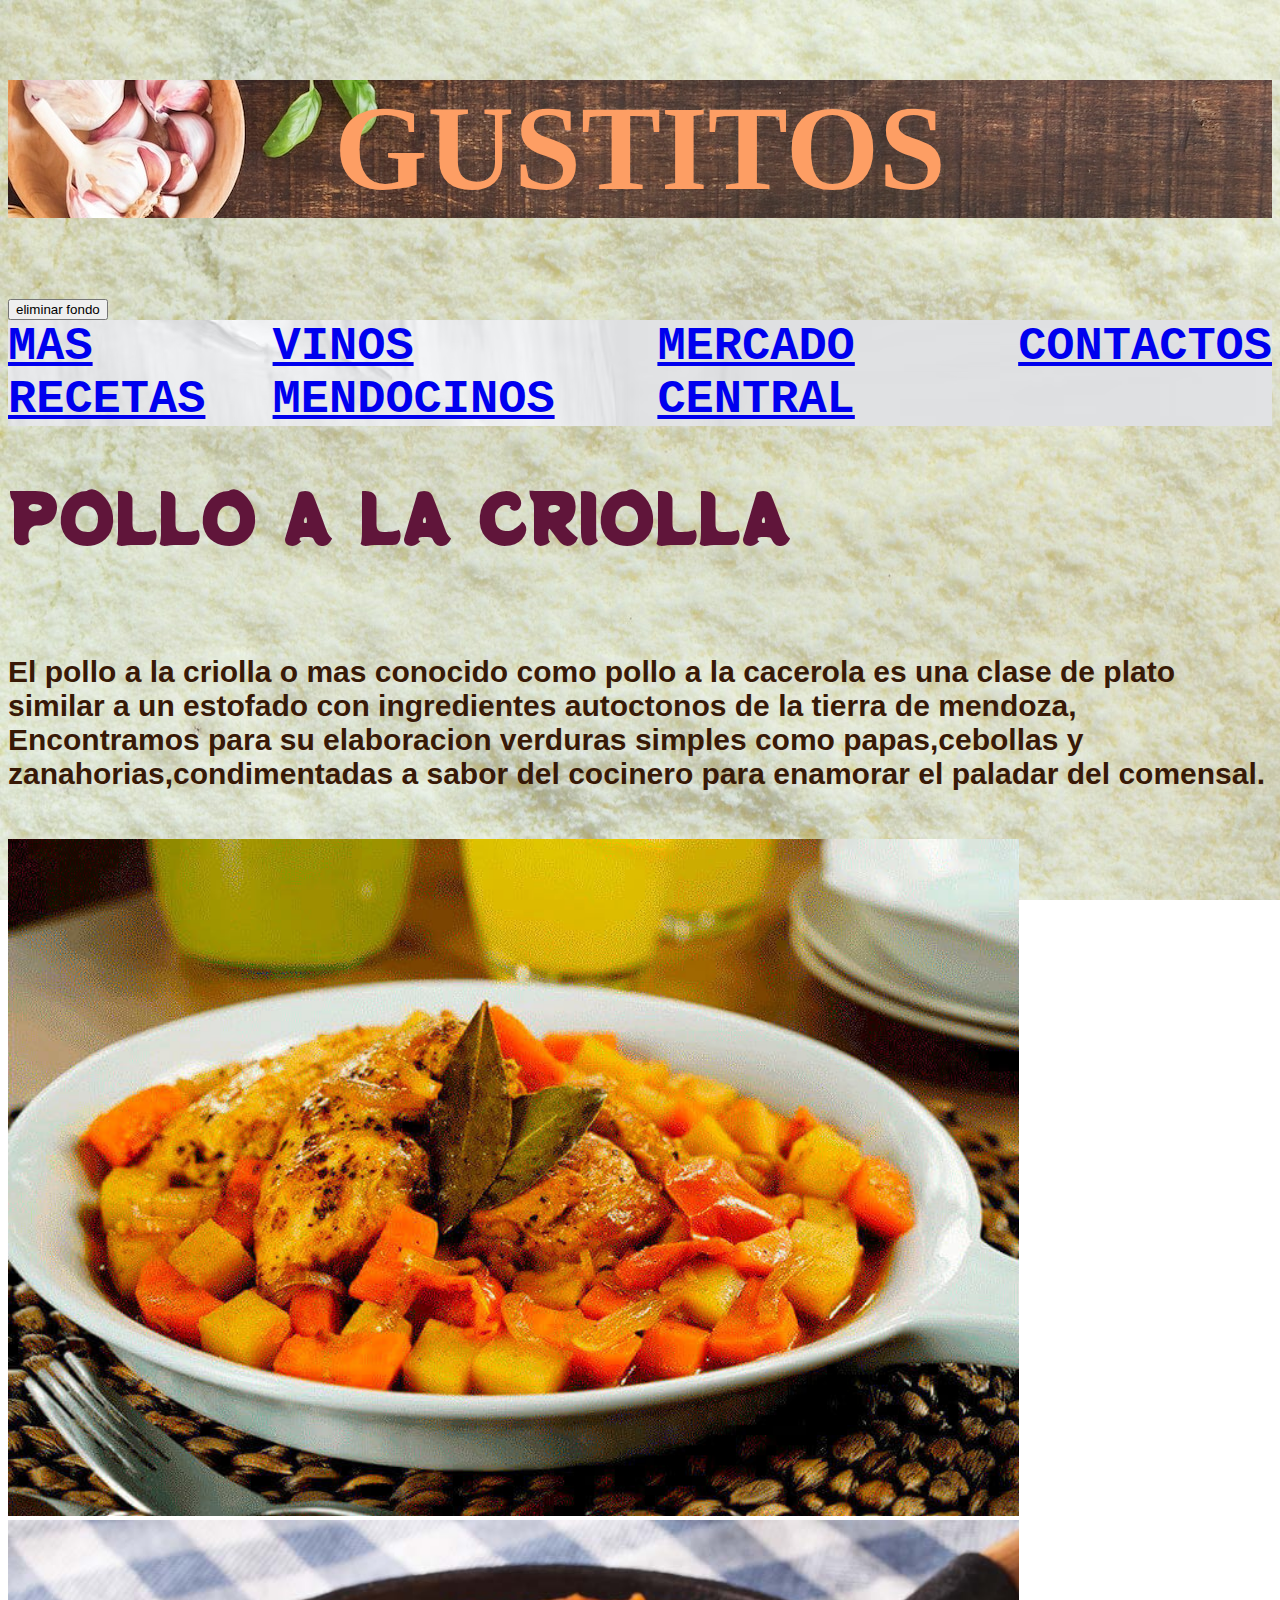
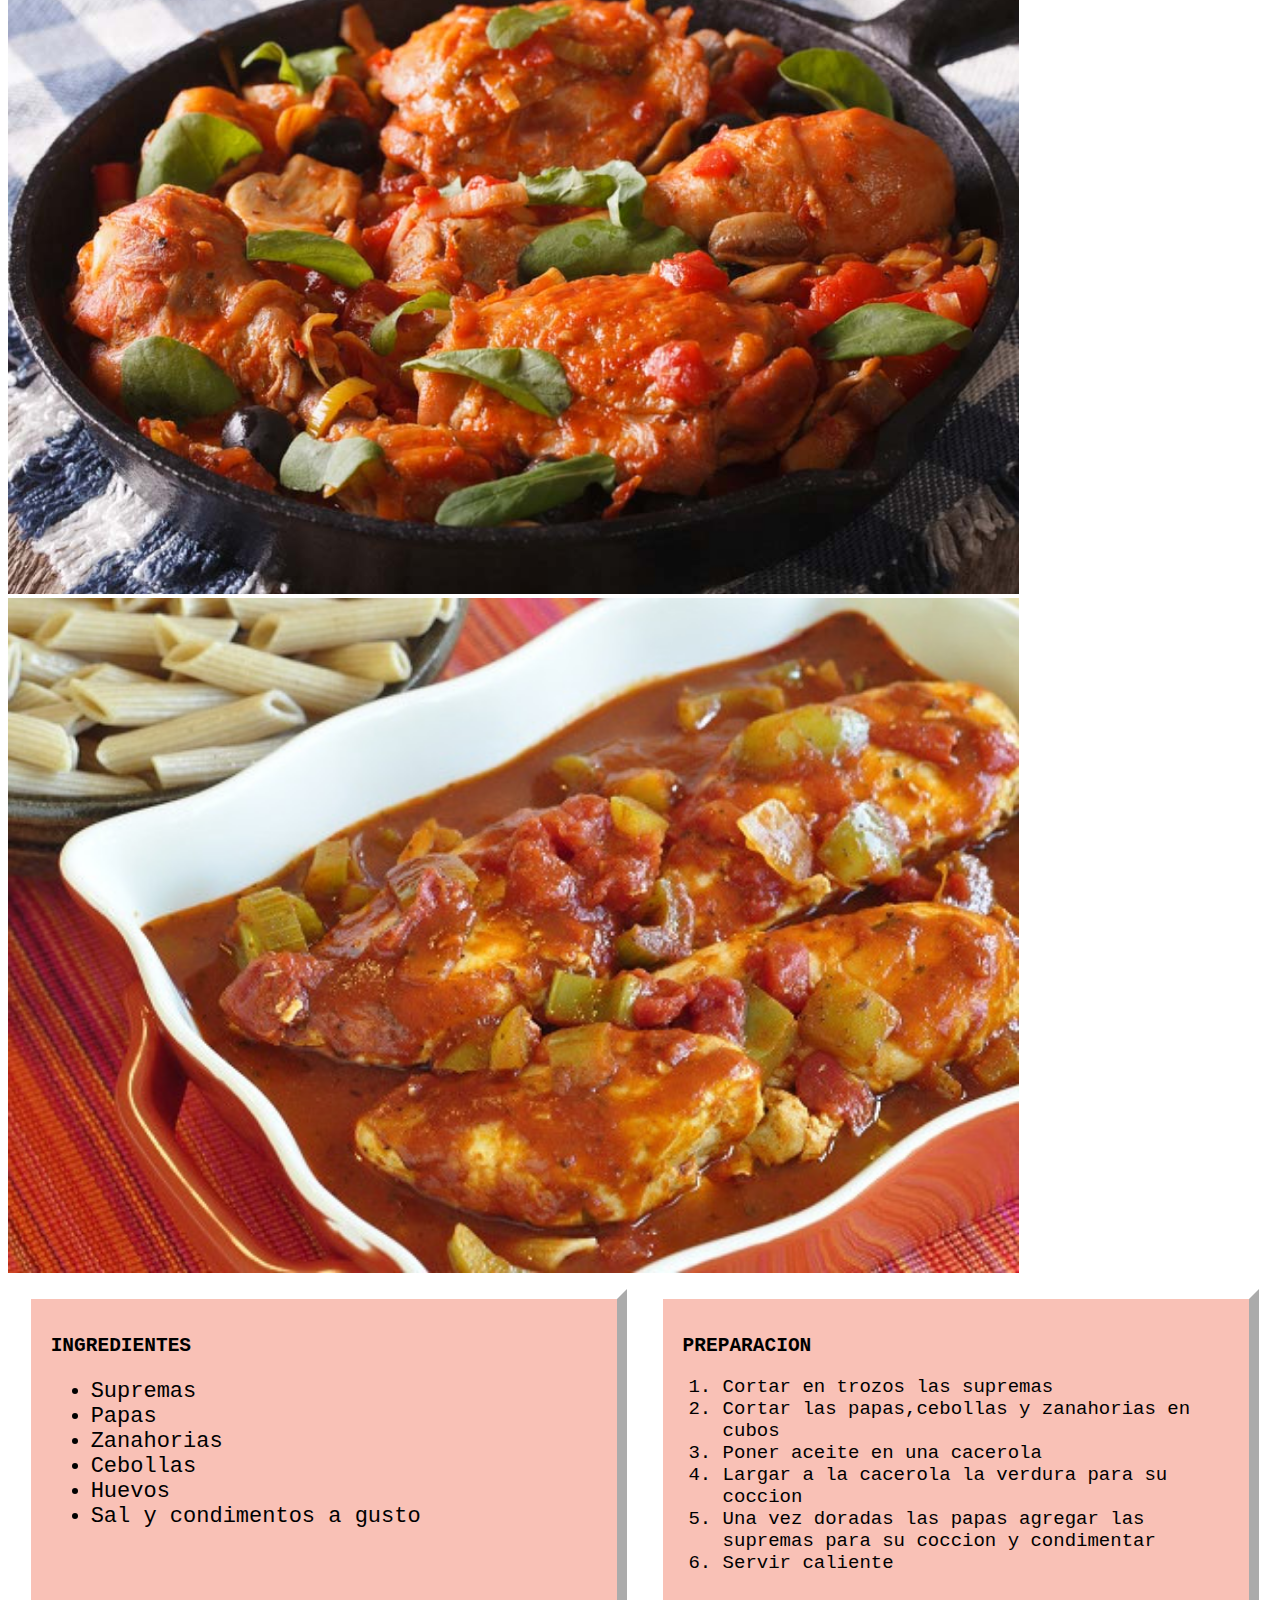
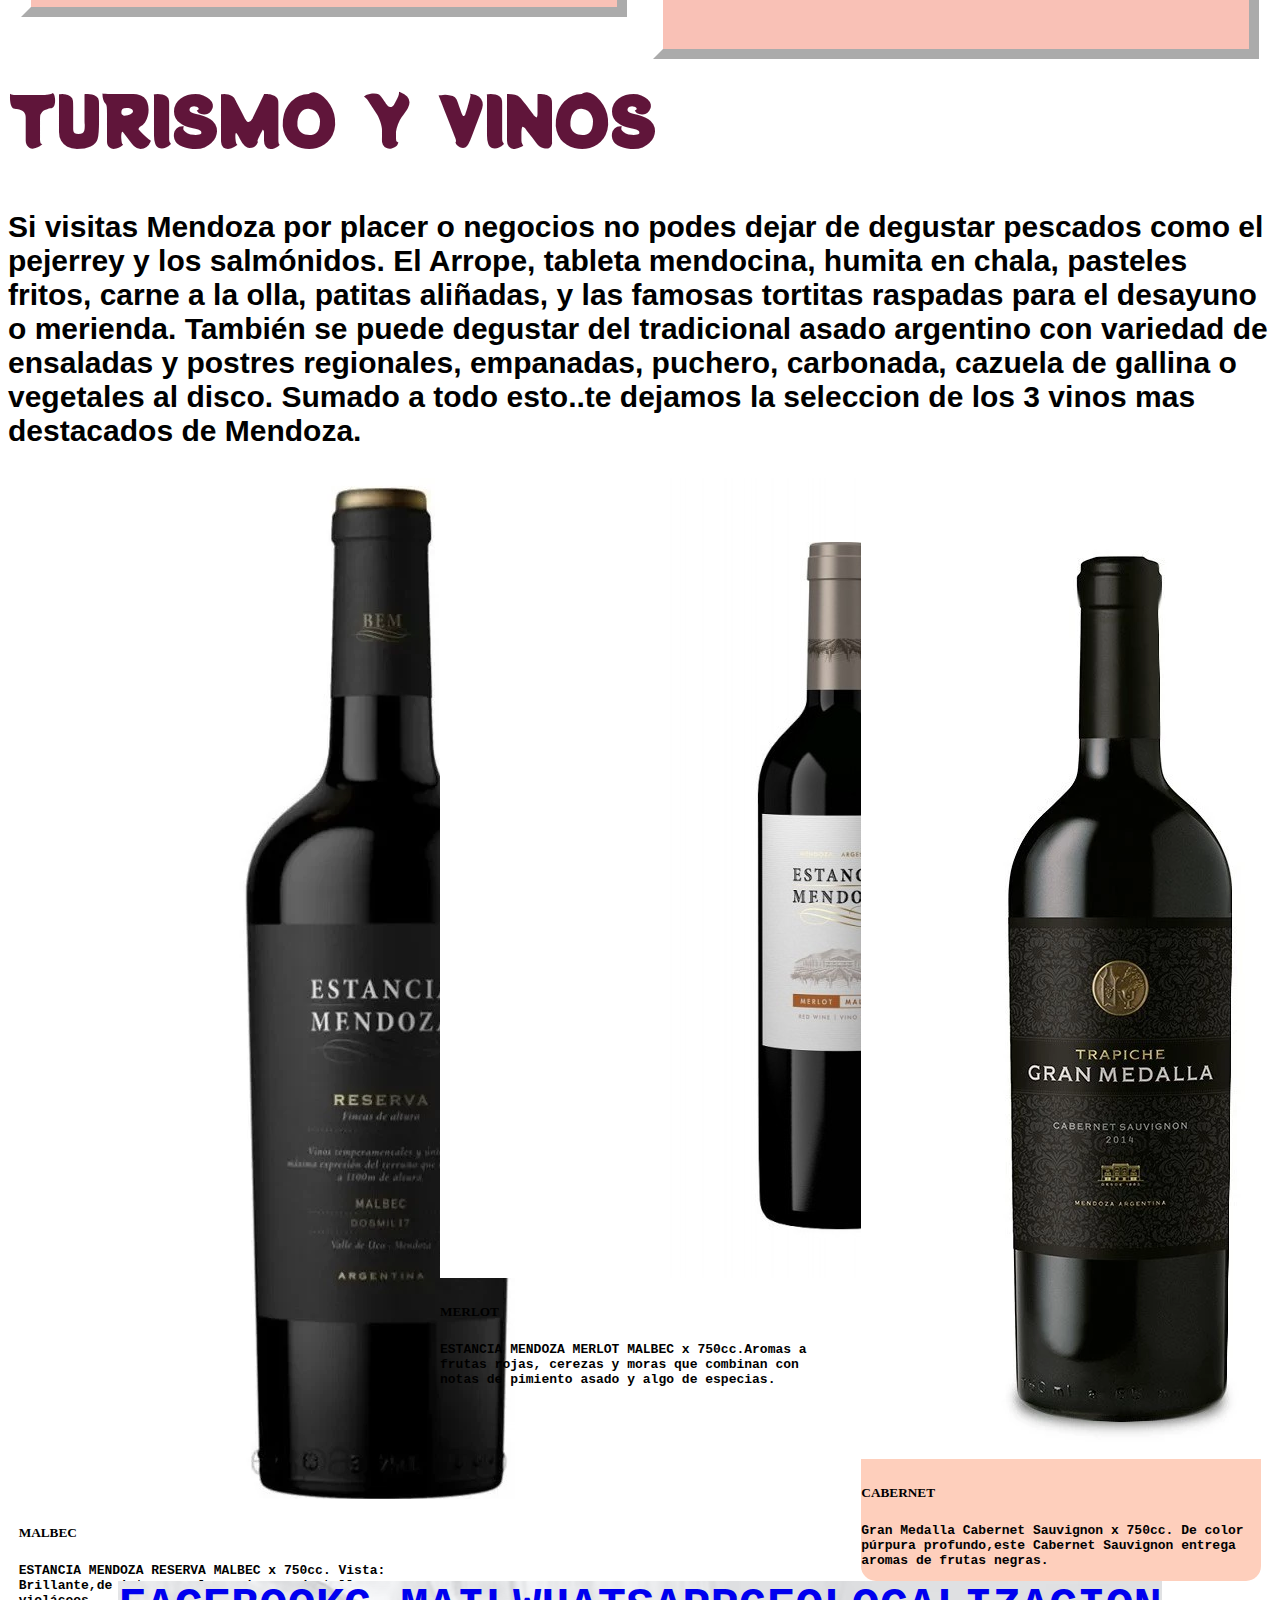
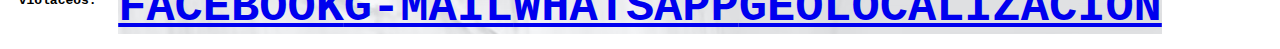
==== commit 108d8a2c: "Add files via upload" ====
--- a/index.html
+++ b/index.html
@@ -4,10 +4,11 @@
     <meta charset="utf-8">
     <title>MEGA RECETAS.COM</title>
 <link href="https://cdn.jsdelivr.net/npm/bootstrap@5.2.0-beta1/dist/css/bootstrap.min.css" rel="stylesheet" integrity="sha384-0evHe/X+R7YkIZDRvuzKMRqM+OrBnVFBL6DOitfPri4tjfHxaWutUpFmBp4vmVor" crossorigin="anonymous">
-    <link rel="stylesheet" href="css/misestilos.css">
-  </head>
+  <link rel="stylesheet" href="css/misestilos.css">
+  <link href="https://fonts.googleapis.com/css2?family=Pacifico&family=Potta+One&display=swap" rel="stylesheet">
+ </head>
   <body>
-     <h1 class="TITULOprinc">SABOR A MENDOZA</h1>
+     <h1 class="TITULOprinc">GUSTITOS</h1>
      <button onclick="cambiarfondo()">eliminar fondo</button>
      <div class="m-4">
     <nav class="nav nav-tabs">
@@ -18,48 +19,23 @@
     </nav>
 </div>
     <header>
-    <h1 class="text-center titulo"><i> POLLO A LA CRIOLLA</i> </h1>
+    <h1 class="text-center titulo">POLLO A LA CRIOLLA</h1>
      <br>
   <p class="text-star parrafo1"><strong>El pollo a la criolla o mas conocido como pollo a la cacerola es una clase de plato similar a un estofado con ingredientes autoctonos de la tierra de mendoza, Encontramos para su elaboracion verduras simples como papas,cebollas y zanahorias,condimentadas a sabor del cocinero para enamorar el paladar del comensal.</strong></p>
 </header> <br>
-<div id="myCarousel" class="carousel slide" data-bs-ride="carousel">
-    <!-- Carousel indicators -->
-    <ol class="carousel-indicators">
-        <li data-bs-target="#myCarousel" data-bs-slide-to="0" class="active"></li>
-        <li data-bs-target="#myCarousel" data-bs-slide-to="1"></li>
-        <li data-bs-target="#myCarousel" data-bs-slide-to="2"></li>
-    </ol>
-    <div class="carousel-inner">
-        <div class="carousel-item active">
-            <img src="./Imagenes/pollo 4.jpg" class="d-block w-100" alt="Slide 1">
-            <div class="carousel-caption d-none d-md-block">
-                <h5>PRIMER PRESENTACION</h5>
 
-            </div>
-        </div>
-        <div class="carousel-item active">
-            <img src="./Imagenes/pollo 2.jpg" class="d-block w-100" alt="Slide 2">
-            <div class="carousel-caption d-none d-md-block">
-                <h5>SEGUNDA PRESENTACION</h5>
-
-            </div>
-        </div>
-        <div class="carousel-item active">
-            <img src="./Imagenes/pollo 3.jpg" class="d-block w-100" alt="Slide 3">
-            <div class="carousel-caption d-none d-md-block">
-                <h5>TERCER PRESENTACION</h5>
-                
-            </div>
-        </div>
+<div id="carouselExampleSlidesOnly" class="carousel slide" data-ride="carousel">
+  <div class="carousel-inner">
+    <div class="carousel-item active">
+      <img class="d-block w-100" src="./Imagenes/pollo 2.jpg" alt="First slide">
     </div>
-
-    <!-- Carousel controls -->
-    <a class="carousel-control-prev" href="#myCarousel" data-bs-slide="prev">
-        <span class="carousel-control-prev-icon"></span>
-    </a>
-    <a class="carousel-control-next" href="#myCarousel" data-bs-slide="next">
-        <span class="carousel-control-next-icon"></span>
-    </a>
+    <div class="carousel-item active">
+      <img class="d-block w-100" src="./Imagenes/pollo 3.jpg" alt="Second slide">
+    </div>
+    <div class="carousel-item active">
+      <img class="d-block w-100" src="./Imagenes/pollo 4.jpg" alt="Third slide">
+    </div>
+  </div>
 </div>
 
 <section>
@@ -84,8 +60,8 @@
     <li>Servir caliente</li>
   </ol><br><br>
 </aside> <br><br><br>
-<h1 class="text-center"><mark>TURISMO Y VINOS</mark></h1>
-<p class=" text-star parrafo2"><strong> Si visitas Mendoza por placer o negocios no podes dejar de degustar pescados como el pejerrey y de salmónidos.Arrope, tableta mendocina, humita en chala, pasteles fritos, carne a la olla, patitas aliñadas, y las famosas tortitas raspadas para el desayuno o merienda. También se puede degustar del tradicional asado argentino con variedad de ensaladas y postres regionales, empanadas, puchero, carbonada, cazuela de gallina o vegetales al disco. Sumado a todo esto..te dejamos la seleccion de los 3 vinos mas destacados de Mendoza.</strong></p>
+<h1 class="text-center turismo">TURISMO Y VINOS</h1>
+<p class=" text-star parrafo2"><strong> Si visitas Mendoza por placer o negocios no podes dejar de degustar pescados como el pejerrey y los salmónidos. El Arrope, tableta mendocina, humita en chala, pasteles fritos, carne a la olla, patitas aliñadas, y las famosas tortitas raspadas para el desayuno o merienda. También se puede degustar del tradicional asado argentino con variedad de ensaladas y postres regionales, empanadas, puchero, carbonada, cazuela de gallina o vegetales al disco. Sumado a todo esto..te dejamos la seleccion de los 3 vinos mas destacados de Mendoza.</strong></p>
 
  <div class="conteiner cards">
   <div class="card 1 malbec" style="width: 400px; height:700px";>
--- a/css/misestilos.css
+++ b/css/misestilos.css
@@ -1,18 +1,18 @@
-body {background-image:url(.././Imagenes/fotocentral1.jpg);background-repeat;background-attachment: fixed; }
-@font-face {font-family : letras; src: url(indonesia.ttf);}
-.TITULOprinc{background-image:url(.././Imagenes/madera.jpg);  display: flex; justify-content: center;font-size: 100px ; color:#FFC300 ;font-family:letras; font-weight: bold;}
+body {background-image:url(.././Imagenes/arena.jpg);;;background-repeat;background-attachment: fixed; }
+.TITULOprinc{background-image:url(.././Imagenes/madera.jpg);  display: flex; justify-content: center;font-size: 120px ; color: #FD9E64  ;font-family: 'Pacifico' sans-serif;;}
 h1 {font-size: 43px;color: #60153A}
 p {font-family: monospace;}
-.titulo{font-family: inherit;font-size:65px}
+.titulo{font-family: 'Potta One', cursive; font-size:65px}
 .parrafo1{font-size: 30px; font-family: sans-serif; color:#381907}
 .d-block{width:80%; height:20% ;}
+.turismo{font-family: 'Potta One', cursive; font-size:65px}
 ul {font-family: monospace;}
 .lista1{font-size: 22px;}
 .lista2{font-size: 19px;}
 ol {background-color:;font-family: monospace;}
 h2 {font-family: monospace;;}
 h3 {background: #F9675E ;font-family: monospace;;}
-nav{ background-image: url(../Imagenes/colores.webp);font-size:47px; display: flex; justify-content: space-around;font-family: monospace; font-weight: bolder;}
+nav{ background-image: url(../Imagenes/fondos7.avif);font-size:47px; display: flex; justify-content: space-around;font-family: monospace; font-weight: bolder;}
 section{background-color:#F9C1B6;
 width: 48%;
 padding: 20px;
@@ -33,8 +33,11 @@
 .contactos{font-family:"verdana"; font-size:35px;}
 .boton{ font-size: 35%;}
 .efecto:hover{ width: 60%;}
-.merlot{background-color: #FECFBC;}
-.malbec{background-color: #FECFBC ;}
-.cabernet{background-color: #FECFBC;}
+.merlot{background-color: #FECFBC;
+border-radius: 15px;}
+.malbec{background-color: #FECFBC ;
+border-radius: 15px;}
+.cabernet{background-color: #FECFBC;
+border-radius: 15px;}
 .cards{display: flex;justify-content: space-around ;}
 .REDES{background-color: #DDD8D8}
